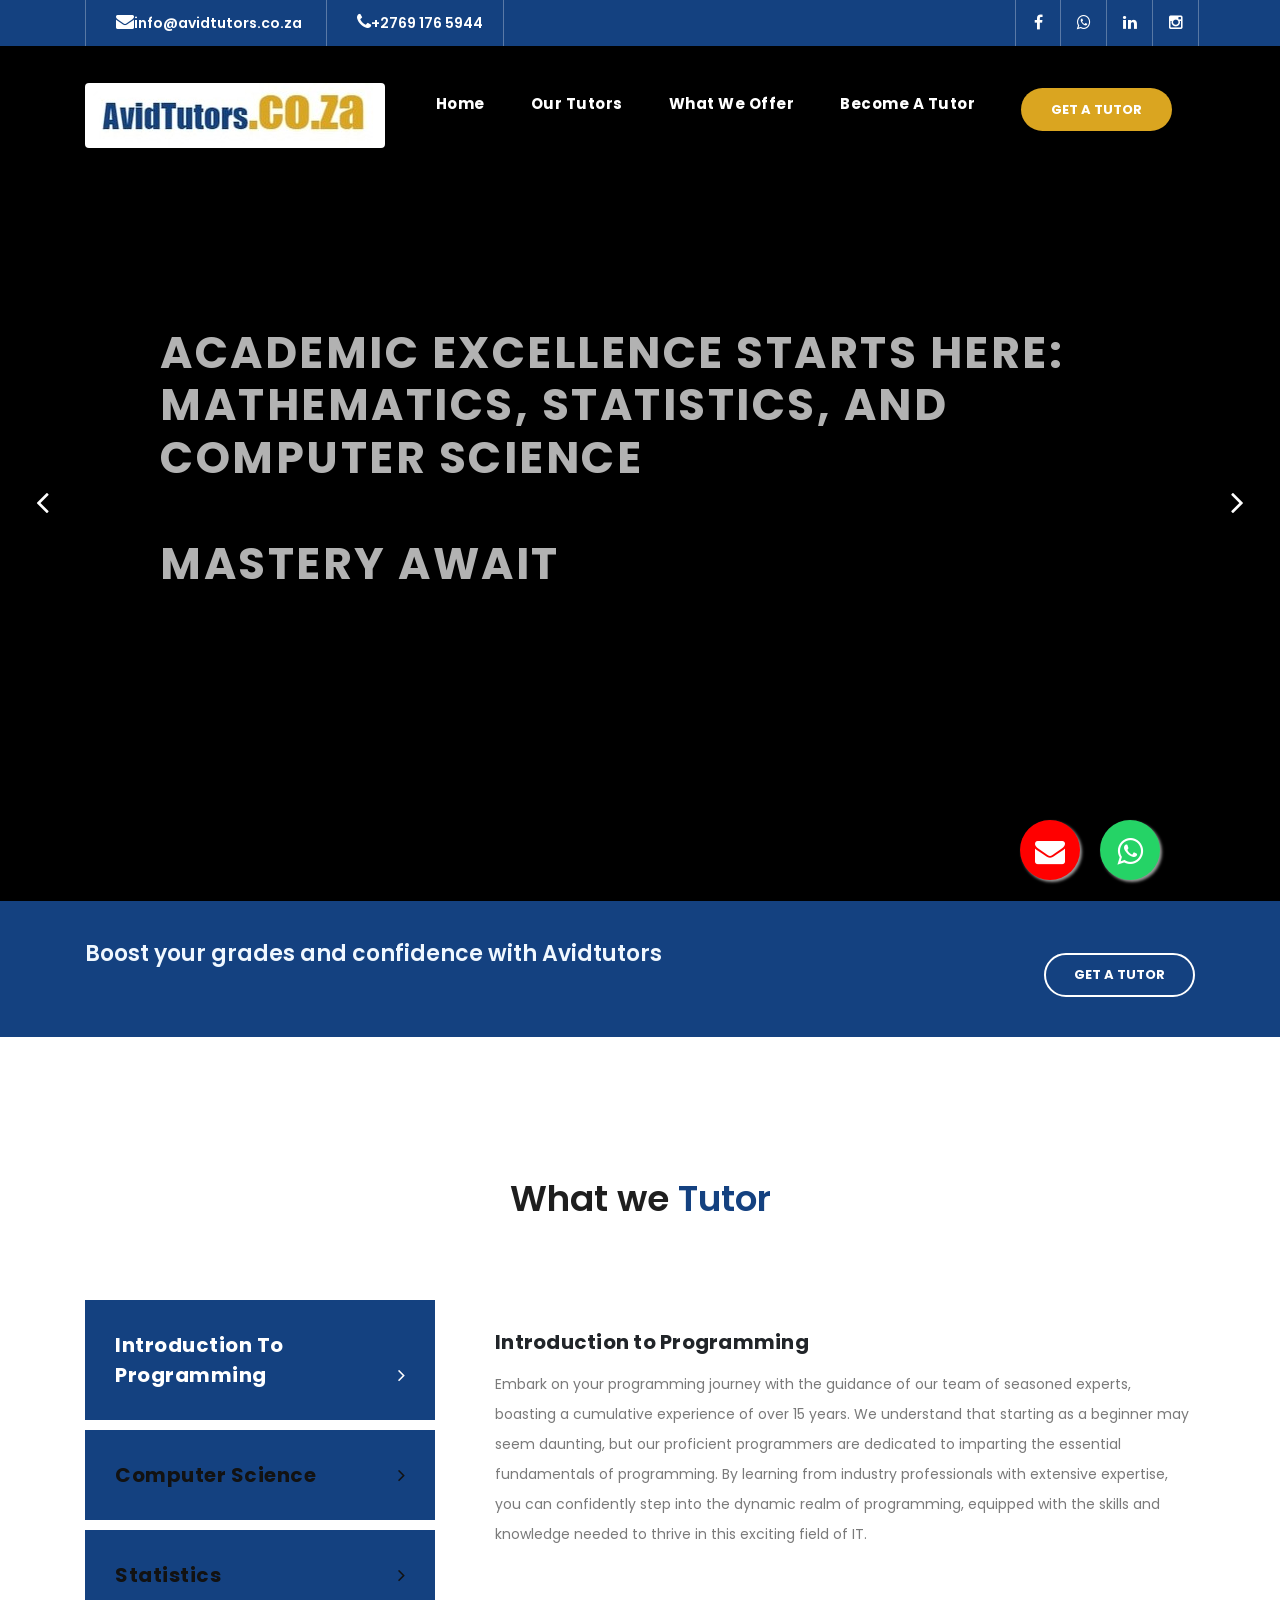
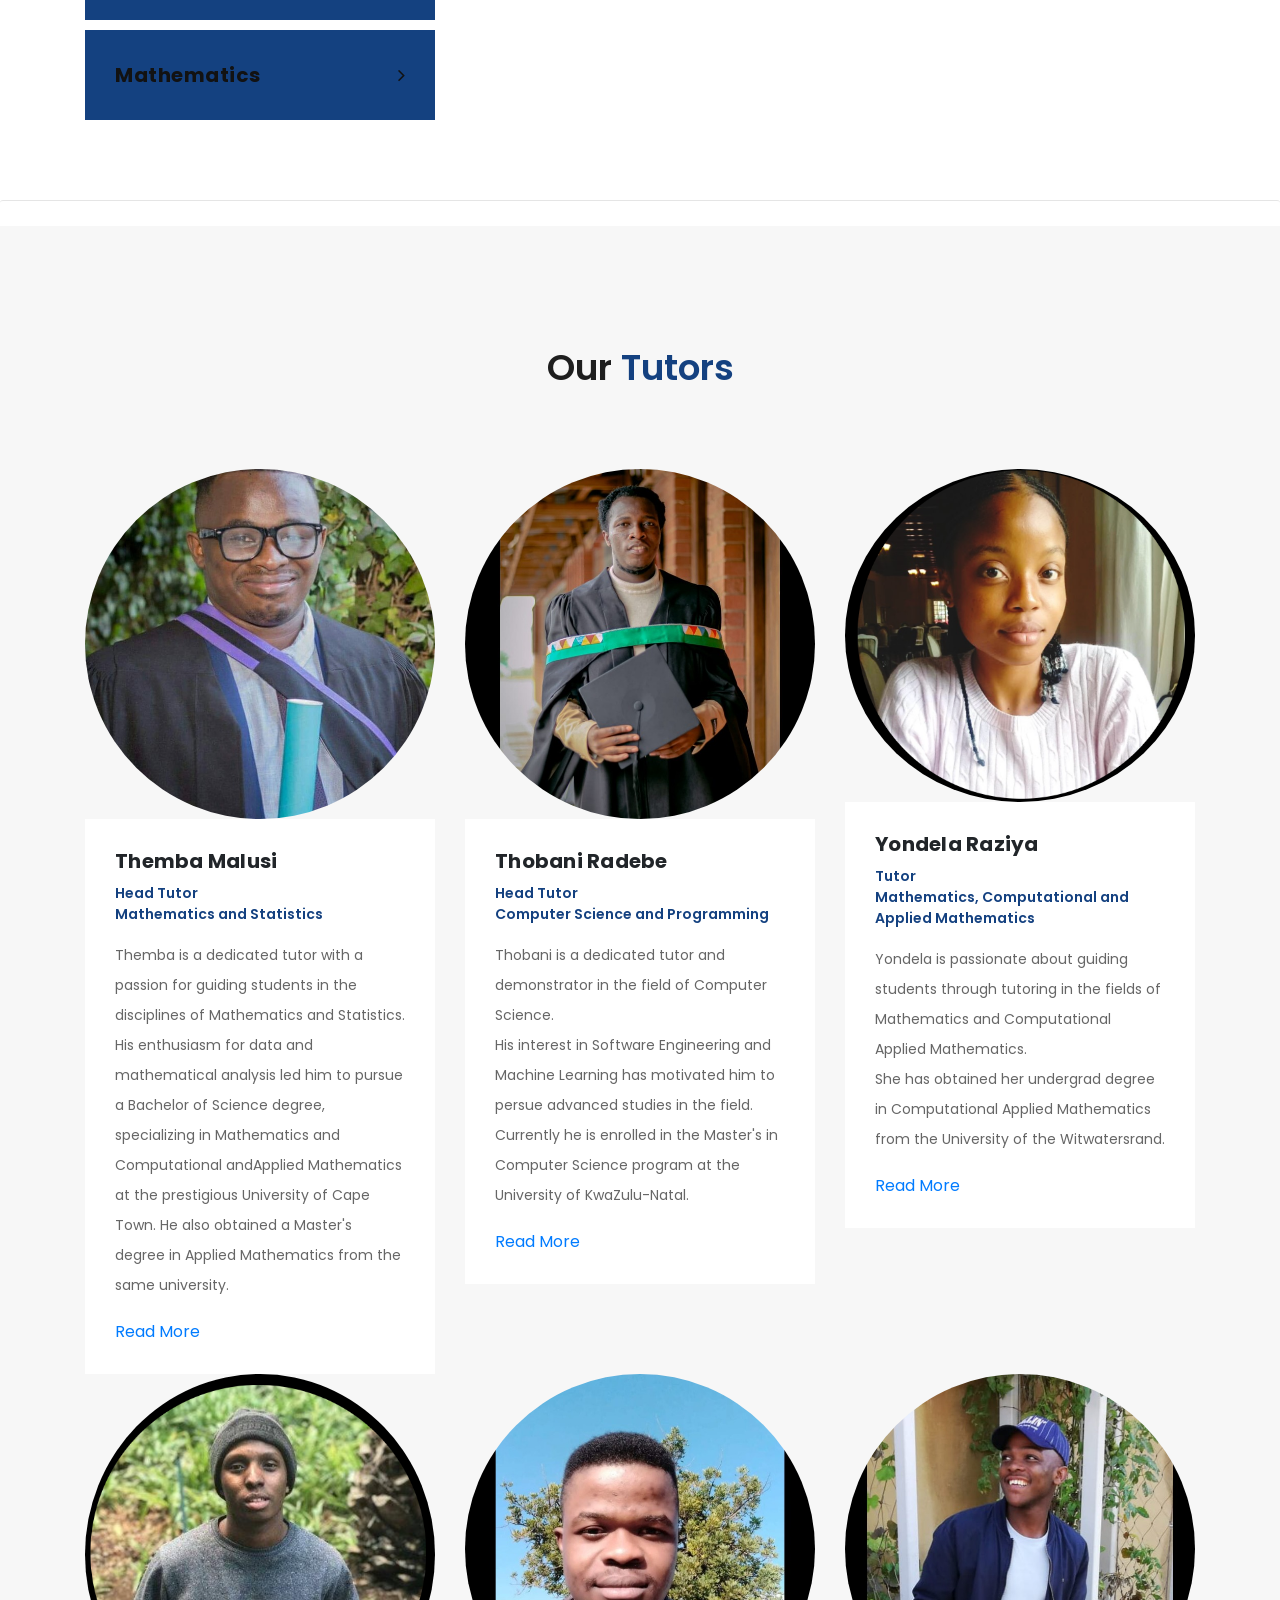
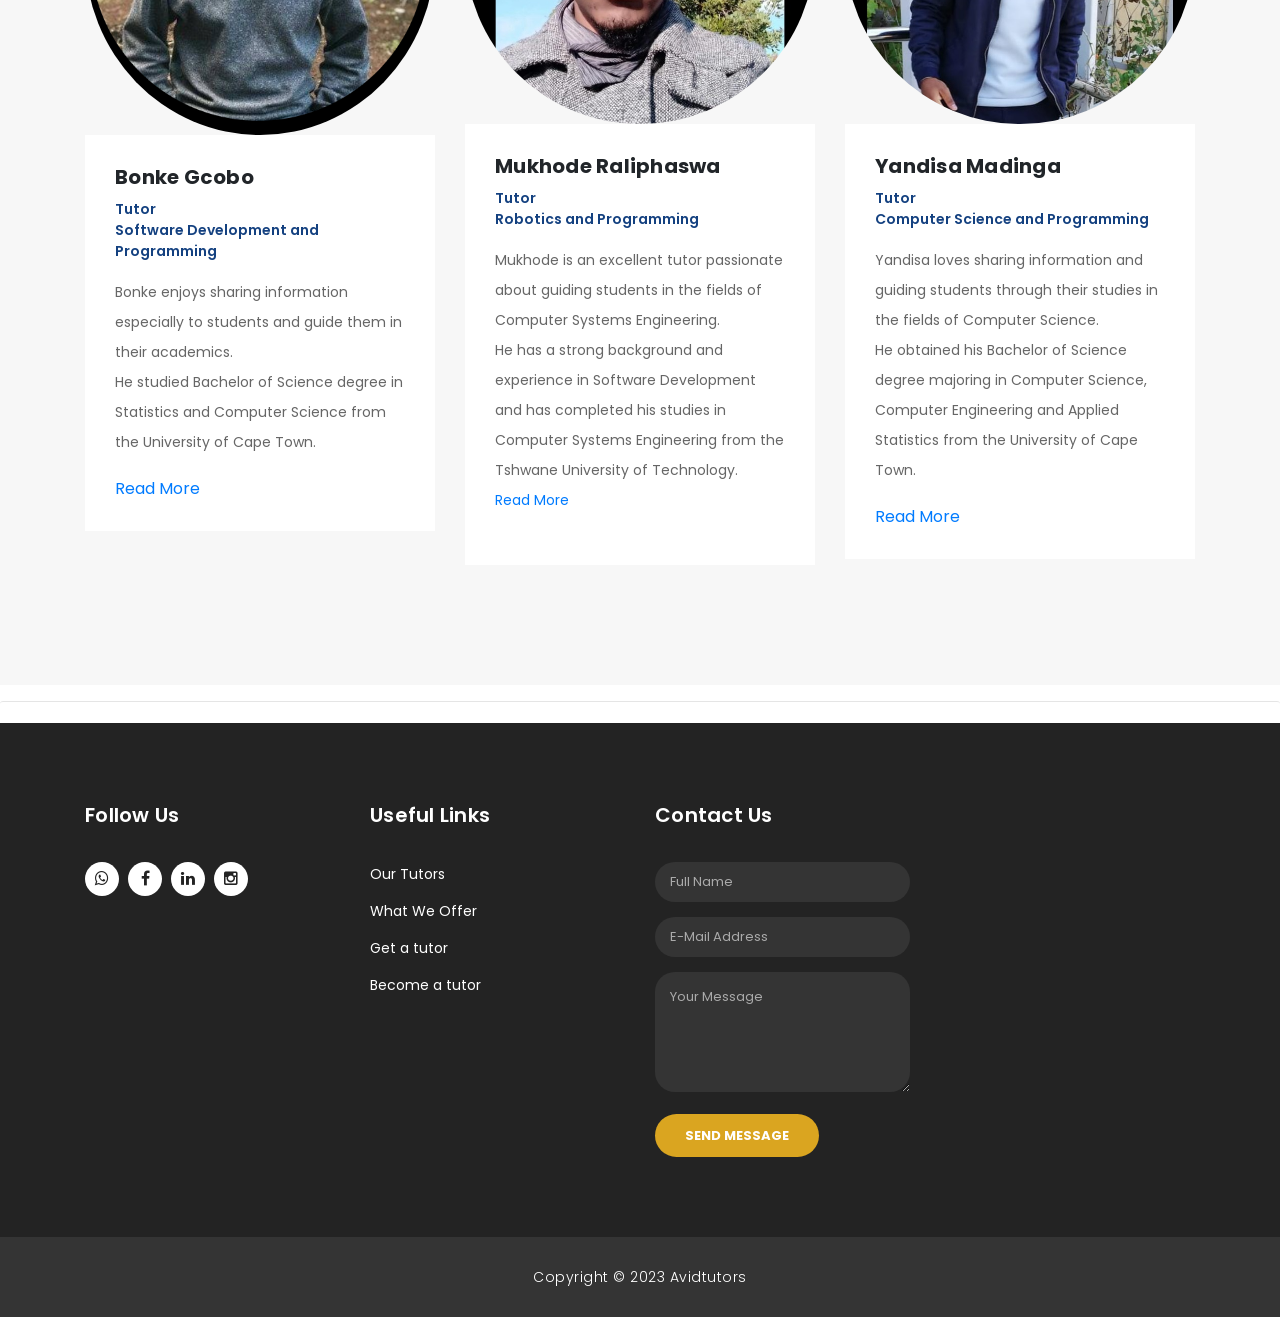
==== index.html @ f6f409f1 "Update index.html" ====
<!DOCTYPE html>
<html lang="en">
  <head>
    <meta charset="utf-8" />
    <meta
      name="viewport"
      content="width=device-width, initial-scale=1, shrink-to-fit=no"
    />
    <meta name="description" content="" />
    <meta name="author" content="TemplateMo" />
    <link
      href="https://fonts.googleapis.com/css?family=Poppins:100,200,300,400,500,600,700,800,900&display=swap"
      rel="stylesheet"
    />

    <title>Avidtutors</title>

    <!-- Bootstrap core CSS -->
    <link href="vendor/bootstrap/css/bootstrap.min.css" rel="stylesheet" />

    <!-- Additional CSS Files -->
    <link rel="stylesheet" href="assets/css/fontawesome.css" />
    <link rel="stylesheet" href="assets/css/avidtutors.css" />
    <link rel="stylesheet" href="assets/css/owl.css" />
  </head>

  <body>
    <div class="sub-header">
      <div class="container">
        <div class="row">
          <div class="col-md-8 col-xs-12">
            <ul class="left-info">
              <li>
                <a href="mailto:info@avidtutors.co.za"
                  ><i class="fa fa-envelope"></i>info@avidtutors.co.za</a
                >
              </li>
              <li>
                <a href="#"><i class="fa fa-phone"></i>+2769 176 5944</a>
              </li>
            </ul>
          </div>
          <div class="col-md-4">
            <ul class="right-icons">
              <li>
                <a href="https://www.facebook.com/profile.php?id=61551378040948"><i class="fa fa-facebook"></i></a>
              </li>
              <li>
                <a href="https://wa.me/+27691765944"><i class="fa fa-whatsapp"></i></a>
              </li>
              <li>
                <a href="https://www.linkedin.com/company/avidtutors/"><i class="fa fa-linkedin"></i></a>
              </li>
              <li>
                <a href="https://www.instagram.com/avid_tutors/"
                  ><i class="fa fa-instagram"></i
                ></a>
              </li>
            </ul>
          </div>
        </div>
      </div>
    </div>

    <header>
      <nav class="navbar navbar-expand-lg">
        <div class="container">
          <a class="navbar-brand" href="#top">
            <img src="assets/images/logo.jpg" alt="" class="rounded">
          </a>
          <button
            class="navbar-toggler"
            type="button"
            data-toggle="collapse"
            data-target="#navbarResponsive"
            aria-controls="navbarResponsive"
            aria-expanded="false"
            aria-label="Toggle navigation"
          >
            <span class="navbar-toggler-icon"></span>
          </button>
          <div class="collapse navbar-collapse" id="navbarResponsive">
            <ul class="navbar-nav ml-auto">
              <li class="nav-item active">
                <a class="nav-link" href="#top"
                  >Home
                  <span class="sr-only">(current)</span>
                </a>
              </li>
              <li class="nav-item">
                <a class="nav-link" href="#team">Our Tutors</a>
              </li>
              <li class="nav-item">
                <a class="nav-link" href="#our-services">What we offer</a>
              </li>
              <li class="nav-item">
                <a class="nav-link" href="https://forms.gle/rU1jAkGwCyZRBjxH9">Become a Tutor</a>
              </li>
              <li class="nav-item" style="padding: 0.5rem;">
                <a class="filled-button" href="https://forms.gle/PSLoHmhExTnzuSKS8">Get a Tutor</a>
              </li>
            </ul>
          </div>
        </div>
      </nav>
    </header>

    <div class="main-banner header-text" id="top">
      <div class="Modern-Slider">
        <!-- Item -->
        <div class="item item-1">
          <div class="img-fill">
            <div class="text-content">
              <h4 style="color: white">
                Academic Excellence Starts Here:<br>Mathematics, Statistics, and Computer Science<br><br>Mastery Await
              </h4>
            </div>
          </div>
        </div>
        <!-- // Item -->
        <!-- Item -->
        <div class="item item-2">
          <div class="img-fill">
            <div class="text-content">
              <h4 style="color: white">
                Your Path to Programming Excellence Begins with Us
              </h4>
            </div>
          </div>
        </div>
        <!-- // Item -->
        <!-- Item -->
        <div class="item item-3">
          <div class="img-fill">
            <div class="text-content">
              <h4 style="color: white">
                Mastering Statistical and Mathematical Concepts
              </h4>
            </div>
          </div>
        </div>
        <!-- // Item -->
      </div>
    </div>
    
    <div class="request-form">
      <div class="container">
        <div class="row">
          <div class="col-md-8">
            <h4>Boost your grades and confidence with Avidtutors</h4>
          </div>
          <div class="col-md-4">
            <a href="https://forms.gle/PSLoHmhExTnzuSKS8" class="border-button">Get a tutor</a>
          </div>
        </div>
      </div>
    </div>
    
   

    <div  class="single-services" id="our-services">
      <div class="container">
        <div class="section-heading">
          <h2>What we <em>Tutor</em></h2>
        </div>
        <div class="row" id="tabs">
          <div class="col-md-4">
            <ul>
              <li><a href='#tabs-1'>Introduction to Programming <i class="fa fa-angle-right"></i></a></li>
              <li><a href='#tabs-2'>Computer Science<i class="fa fa-angle-right"></i></a></li>
              <li><a href='#tabs-3'>Statistics<i class="fa fa-angle-right"></i></a></li>
              <li><a href='#tabs-4'>Mathematics<i class="fa fa-angle-right"></i></a></li>
            </ul>
          </div>
          <div class="col-md-8">
            <section class='tabs-content'>
              <article id='tabs-1'>
                <h4>Introduction to Programming </h4>
                <p>Embark on your programming journey with the guidance of our team of seasoned experts, boasting a cumulative experience of over 15 years. We understand that starting as a beginner may seem daunting, but our proficient programmers are dedicated to imparting the essential fundamentals of programming. By learning from industry professionals with extensive expertise, you can confidently step into the dynamic realm of programming, equipped with the skills and knowledge needed to thrive in this exciting field of IT.</p><br><br>
              </article>
              <article id='tabs-2'>
                <h4>Computer Science</h4>
                <h>First Year </h>
                <p>Unlocking the world of code:
                  <br>
                  The first year of the course is designed to give you a solid foundation in the fundamentals of computer science and programming. You will also learn about the underlying principles of computer science, including computer architecture, operating systems, networks, databases, and algorithms depending on the institution.
                </p>
                <br>
                <h>Second Year</h>
                <p>Building on the basics:
                  <br>
                  In the second year, you will build on the foundations laid in the first year, and learn how to apply your knowledge to solve real-world problems. You will learn about the theory and practice of software engineering, and how to design and build large software systems. You will also learn about the theory of computation, and how to analyse the efficiency of algorithms.
                </p>
                <br>
                <h>Third Year<h>
                <p>
                  In the third year, you will learn about the theory and practice of artificial intelligence, and how to design and build intelligent systems. You will also learn about the theory and practice of computer security, and how to design and build secure systems. You will also have the opportunity to study a range of optional modules, including advanced topics in computer science, and topics from other disciplines.
                </p>
              </article>
              <article id='tabs-3'>
                <h4>Statistics</h4>
                <p>Our tutors are also exprienced in advanced statistics,<br>
                  At the core of our educational philosophy is the emphasis on learning rather than mere studying. We are dedicated to fostering a deep understanding of statistics, transcending the traditional approach of exam-focused memorization. Our mission is to guide individuals in comprehending the underlying principles of statistics, ensuring that they acquire not only the knowledge necessary for exams but also a profound grasp of the subject matter. 
                </p>
                <br>
              </article>
              <article id='tabs-4'>
                <h4>Mathematics</h4>
                <p>Our tutors are also exprienced in mathematics,<br>
                  Our goal is not only to help students achieve academic success but also to instill a deeper understanding and appreciation for mathematics. Through personalized attention and effective teaching methodologies, we empower students to overcome challenges, build confidence, and excel in their mathematical pursuits.
                </p>
                <br>
              </article>
            </section>
          </div>
        </div>
      </div>
    </div>
    <hr>
    <div class="team" id="team">
      <div class="section-heading">
        <h2>Our<em> Tutors</em></h2>
      </div>
      <div class="container">
        <div class="row">
              <div class="col-md-4">
                  <div class="team-item">
                      <img src="assets/images/Themba.jpeg" alt="" class="rounded-circle">
                      <div class="down-content">
                      <h4>Themba Malusi</h4>
                      <span>Head Tutor <br>Mathematics and Statistics</span>
                      <p>Themba is a dedicated tutor with a passion for guiding students in
                         the disciplines of Mathematics and Statistics. <br>His enthusiasm for data and mathematical analysis led him to pursue a Bachelor of Science degree, specializing 
                         in Mathematics and Computational andApplied Mathematics at the prestigious University of Cape Town. He also obtained a Master's degree in Applied Mathematics from the same university. 
                        <br>
                      </p>
                      <a href="https://www.linkedin.com/in/themba-malusi-93b9b9b5/">Read More</a>
                  </div>
              </div>
          </div>
          <div class="col-md-4">
            <div class="team-item">
              <img src="assets/images/Thobani.jpeg" alt="" class="rounded-circle">
              <div class="down-content">
                <h4>Thobani Radebe</h4>
                <span>Head Tutor<br>Computer Science and Programming</span>
                <p>Thobani is a dedicated tutor and demonstrator in the field of Computer Science.<br>His interest in Software Engineering and Machine Learning has motivated him to persue advanced studies in the field. Currently he is enrolled in the Master's in Computer Science program at the University of KwaZulu-Natal.</p>
                <a href="https://www.linkedin.com/in/thobani-mduduzi-radebe-1163b1127/">Read More</a>
              </div>
            </div>
          </div>
          <div class="col-md-4">
            <div class="team-item">
              <img src="assets/images/Yondela.PNG" alt="" class="rounded-circle">
              <div class="down-content">
                <h4>Yondela Raziya</h4>
                <span>Tutor<br>Mathematics, Computational and Applied Mathematics</span>
                <p>Yondela is passionate about guiding students through tutoring in the fields of Mathematics and Computational Applied Mathematics.<br>
                  She has obtained her undergrad degree in Computational Applied Mathematics from the University of the Witwatersrand.<br>
                </p>
                <a href="https://www.linkedin.com/in/yondela-raziya-b16869138/">Read More</a>
              </div>
            </div>
          </div>
          <div class="col-md-4">
            <div class="team-item">
              <img src="assets/images/Bonke.PNG" alt="" class="rounded-circle">
              <div class="down-content">
                <h4>Bonke Gcobo</h4>
                <span>Tutor<br>Software Development and Programming</span>
                <p>Bonke enjoys sharing information especially to students and guide them in their academics.<br>
                  He studied Bachelor of Science degree in Statistics and Computer Science from the University of Cape Town.<br>
                </p>
                <a href="https://www.linkedin.com/in/bonkegcobo/">Read More</a>
              </div>
            </div>
          </div>
          <div class="col-md-4">
            <div class="team-item">
              <img src="assets/images/Tshinox.jpeg" alt="" class="rounded-circle">
              <div class="down-content">
                <h4>Mukhode Raliphaswa</h4>
                <span>Tutor<br>Robotics and Programming</span>
                <p >Mukhode is an excellent tutor passionate about guiding students in the fields of Computer Systems Engineering.<br>
                  He has a strong background and experience in Software Development and has completed his studies in Computer Systems Engineering from the Tshwane University of Technology.<br>
                  <a href="https://www.linkedin.com/in/mukhode-raliphaswa/">Read More</a>
                </p>
              </div>
            </div>
          </div>
          <div class="col-md-4">
            <div class="team-item">
              <img src="assets/images/Yandisa.jpeg" alt="" class="rounded-circle">
              <div class="down-content">
                <h4>Yandisa Madinga</h4>
                <span>Tutor<br>Computer Science and Programming</span>
                <p>Yandisa loves sharing information and guiding students through their studies in the fields of Computer Science.<br>
                  He obtained his Bachelor of Science degree majoring in Computer Science, Computer Engineering and Applied Statistics from the University of Cape Town.<br>
                </p>
                <a href="https://www.linkedin.com/in/yandisa-madinga-975063171/">Read More</a>
              </div>
            </div>
          </div>
        </div>
      </div>
    </div>
    <hr>
    <a class="floating-button" href="#"><i class="fa fa-arrow-up my-float"></i></a>
    <a class="floating-whatsapp-button" href="https://wa.me/+27691765944"><i class="fa fa-whatsapp my-float"></i></a>
    <a class="floating-email-button" href="mailto:info@avidtutors.co.za"><i class="fa fa-envelope my-float"></i></a>

     <!-- Footer Starts Here -->
    <footer>
      <div class="container">
        <div class="row">
          <div class="col-md-3 footer-item">
            <h4>Follow Us</h4>
            <ul class="social-icons">
              <li><a href="https://wa.me/0691765944"><i class="fa fa-whatsapp"></i></a></li>
              <li><a rel="nofollow" href="https://www.facebook.com/profile.php?id=61551378040948" target="_blank"><i class="fa fa-facebook"></i></a></li>
              <li><a href="https://www.linkedin.com/company/avidtutors/"><i class="fa fa-linkedin"></i></a></li>
              <li><a href="https://www.instagram.com/avid_tutors/"><i class="fa fa-instagram"></i></a></li>
            </ul>
          </div>
          <div class="col-md-3 footer-item">
            <h4>Useful Links</h4>
            <ul class="menu-list">
              <li><a href="#team">Our Tutors</a></li>
              <li><a href="#our-services">What We Offer</a></li>
              <li><a href="https://forms.gle/PSLoHmhExTnzuSKS8">Get a tutor</a></li>
              <li><a href="https://forms.gle/rU1jAkGwCyZRBjxH9">Become a tutor</a></li>
              <!--<li><a href="#">Privacy Policy</a></li>-->
            </ul>
          </div>
          <div class="col-md-3 footer-item last-item">
            <h4>Contact Us</h4>
            <div class="contact-form">
              <form id="contact footer-contact" action="footer_mail.php" method="post">
                <div class="row">
                  <div class="col-lg-12 col-md-12 col-sm-12">
                    <fieldset>
                      <input name="name" type="text" class="form-control" id="name" placeholder="Full Name" required="">
                    </fieldset>
                  </div>
                  <div class="col-lg-12 col-md-12 col-sm-12">
                    <fieldset>
                      <input name="email" type="text" class="form-control" id="email" pattern="[^ @]*@[^ @]*" placeholder="E-Mail Address" required="">
                    </fieldset>
                  </div>
                  <div class="col-lg-12">
                    <fieldset>
                      <textarea name="message" rows="6" class="form-control" id="message" placeholder="Your Message" required=""></textarea>
                    </fieldset>
                  </div>
                  <div class="col-lg-12">
                    <fieldset>
                      <button type="submit" id="form-submit" class="filled-button">Send Message</button>
                    </fieldset>
                  </div>
                </div>
              </form>
            </div>
          </div>
        </div>
      </div>
    </footer>
    
    <div class="sub-footer">
      <div class="container">
        <div class="row">
          <div class="col-md-12">
            <p>Copyright &copy; 2023 Avidtutors
          </p>
          </div>
        </div>
      </div>
    </div>

    <!-- Bootstrap core JavaScript -->
    <script src="vendor/jquery/jquery.min.js"></script>
    <script src="vendor/bootstrap/js/bootstrap.bundle.min.js"></script>

    <!-- Additional Scripts -->
    <script src="assets/js/custom.js"></script>
    <script src="assets/js/owl.js"></script>
    <script src="assets/js/slick.js"></script>
    <script src="assets/js/accordions.js"></script>
    <script src="assets/js/floatingButton.js"></script>

    <script language="text/Javascript">
      cleared[0] = cleared[1] = cleared[2] = 0; //set a cleared flag for each field
      function clearField(t) {
        //declaring the array outside of the
        if (!cleared[t.id]) {
          // function makes it static and global
          cleared[t.id] = 1; // you could use true and false, but that's more typing
          t.value = ""; // with more chance of typos
          t.style.color = "#fff";
        }
      }
    </script>
  </body>
</html>
---- assets/css/avidtutors.css ----
body {
  font-family: 'Poppins', sans-serif;
  overflow-x: hidden;
  text-rendering: optimizeLegibility;
  -webkit-font-smoothing: antialiased;
  -moz-osx-font-smoothing: grayscale;
}
p {
	margin-bottom: 0px;
	font-size: 14px;
	color: #666666;
	line-height: 30px;
}
a {
	text-decoration: none!important;

}
ul {
	padding: 0;
	margin: 0;
	list-style: none;
}

h1,h2,h3,h4,h5,h6 {
	margin: 0px;
}

hr{
	border-radius: 5px;
	/*background: linear-gradient(to right, transparent, rgba(0, 0, 0, 0.2));*/
	height: 5px; /* Adjust the height as needed */
  	/*border: none; /* Remove the default border */
}
h3 em{
	color: #144180;
	font-style: normal;
}
p em{
	color: goldenrod;
	font-size: 50px;
	font-style: normal;
}

.p_class{
	font-size: xx-large;
	color: #144180;
	font-family:Impact, Haettenschweiler, 'Arial Narrow Bold', sans-serif;
}

a.filled-button {
	background-color: goldenrod;
	color: #fff;
	font-size: 13px;
	text-transform: uppercase;
	font-weight: 700;
	padding: 12px 30px;
	border-radius: 30px;
	display: inline-block;
	transition: all 0.3s;
}

a.filled-button:hover {
	background-color: #fff;
	color:#144180;
}

a.border-button {
	background-color: transparent;
	color: #fff;
	border: 2px solid #fff;
	font-size: 13px;
	text-transform: uppercase;
	font-weight: 700;
	padding: 10px 28px;
	border-radius: 30px;
	display: inline-block;
	transition: all 0.3s;
}

a.border-button:hover {
	background-color: #fff;
	color: aliceblue;
}

.section-heading {
	text-align: center;
	margin-bottom: 80px;
}

.section-heading h2 {
	font-size: 36px;
	font-weight: 600;
	color: #1e1e1e;
}
.welcome{
	margin-top: 80px;
}
.welcome-section{
	text-align: center;
}
.welcome-section:hover{
	background-color:#f7eb8b;
	color: #144180;
}
.welcome-section h4{
	font-size: 20px;
	font-weight: 300;
	letter-spacing: 0.25px;
	margin-bottom: 15px;
	margin-top: 30px;
}
.welcome-section em {
	font-style: normal;
	color:#144180;
}
.section-heading em {
	font-style: normal;
	color:#144180;
}

.about{
	text-align: center;
	margin-bottom: 80px;
	margin-top: 40px;
	background-color: #144180;
	color: aliceblue;
	border-radius: 10px;
	padding: 10px;
	transition: background-color 0.3s ease;
}

.about:hover{
	background-color:goldenrod;
	color: #144180;
	height: 200px;
	font-size: 100px;
	text-shadow: #144180;
}

.section-heading span {
	display: block;
	margin-top: 15px;
	text-transform: uppercase;
	font-size: 15px;
	color: #666;
	letter-spacing: 1px;
}

#preloader {
  overflow: hidden;
  background:#144180;
  left: 0;
  right: 0;
  top: 0;
  bottom: 0;
  position: fixed;
  z-index: 9999999;
  color: #fff;
}

#preloader .jumper {
  left: 0;
  top: 0;
  right: 0;
  bottom: 0;
  display: block;
  position: absolute;
  margin: auto;
  width: 50px;
  height: 50px;
}

#preloader .jumper > div {
  background-color: #fff;
  width: 10px;
  height: 10px;
  border-radius: 100%;
  -webkit-animation-fill-mode: both;
  animation-fill-mode: both;
  position: absolute;
  opacity: 0;
  width: 50px;
  height: 50px;
  -webkit-animation: jumper 1s 0s linear infinite;
  animation: jumper 1s 0s linear infinite;
}

#preloader .jumper > div:nth-child(2) {
  -webkit-animation-delay: 0.33333s;
  animation-delay: 0.33333s;
}

#preloader .jumper > div:nth-child(3) {
  -webkit-animation-delay: 0.66666s;
  animation-delay: 0.66666s;
}

@-webkit-keyframes jumper {
  0% {
    opacity: 0;
    -webkit-transform: scale(0);
    transform: scale(0);
  }
  5% {
    opacity: 1;
  }
  100% {
    -webkit-transform: scale(1);
    transform: scale(1);
    opacity: 0;
  }
}

@keyframes jumper {
  0% {
    opacity: 0;
    -webkit-transform: scale(0);
    transform: scale(0);
  }
  5% {
    opacity: 1;
  }
  100% {
    opacity: 0;
  }
}

/* Sub Header Style */

.sub-header {
	background-color: #144180;
	height: 46px;
	line-height: 46px;
}

.sub-header ul li {
	display: inline-block;
}

.sub-header ul.left-info li {
	border-left: 1px solid rgba(250,250,250,0.3);
	padding: 0px 20px;
}

.sub-header ul.left-info li:last-child {
	border-right: 1px solid rgba(250,250,250,0.3);
}

.sub-header ul.left-info li i {
	margin-left: 10px;
	font-size: 18px;
}

.sub-header ul.left-info li a {
	color: #fff;
	font-size: 14px;
	font-weight: 600;
}

.sub-header ul.right-icons {
	float: right;
}

.sub-header ul.right-icons li {
	margin-right: -4px;
	width: 46px;
	display: inline-block;
	text-align: center;
	border-right: 1px solid rgba(250,250,250,0.3);
}

.sub-header ul.right-icons li:first-child {
	border-left: 1px solid rgba(250,250,250,0.3);
}

.sub-header ul.right-icons li a {
	color: #fff;
	transition: all 0.3s;
}

.sub-header ul.right-icons li a:hover {
	opacity: 0.75;
}



/* Header Style */
header {
	position: absolute;
	z-index: 99999;
	width: 100%;
	background-color: transparent!important;
	height: 80px;
	-webkit-transition: all 0.3s ease-in-out 0s;
    -moz-transition: all 0.3s ease-in-out 0s;
    -o-transition: all 0.3s ease-in-out 0s;
    transition: all 0.3s ease-in-out 0s;
}
header .navbar {
	padding: 20px 0px;
}
.background-header .navbar {
	padding: 10px 0px;
}
.background-header {
	top: 0;
	position: fixed;
	background-color: #fff!important;
	box-shadow: 0px 1px 10px rgba(0,0,0,0.1);
}
.background-header .navbar-brand h2 {
	color:#144180!important;
}
.background-header .navbar-nav a.nav-link {
	color: #1e1e1e!important;
}
.background-header .navbar-nav .nav-link:hover,
.background-header .navbar-nav .nav-link.show,
.background-header .navbar-nav .show>.nav-link {
	color:#144180!important;
}
.navbar .navbar-brand {
	float: 	left;
	margin-top: 12px;
	outline: none;
}
.navbar .navbar-brand h2 {
	color: #fff;
	text-transform: uppercase;
	font-size: 24px;
	font-weight: 700;
	-webkit-transition: all .3s ease 0s;
    -moz-transition: all .3s ease 0s;
    -o-transition: all .3s ease 0s;
    transition: all .3s ease 0s;
}
.navbar .navbar-brand h2 em {
	font-style: normal;
	font-size: 16px;
}
#navbarResponsive {
	z-index: 999;
}
.navbar-collapse {
	text-align: center;
}
.navbar .navbar-nav .nav-item {
	margin: 0px 15px;
}
.navbar .navbar-nav a.nav-link {
	text-transform: capitalize;
	font-size: 15px;
	font-weight: 300;
	letter-spacing: 0.5px;
	color: #fff;
	transition: all 0.5s;
	margin-top: 5px;
	font-weight: bold;
}
.navbar .navbar-nav .nav-link:hover,
.navbar .navbar-nav .nav-link.show,
.navbar .navbar-nav .show>.nav-link {
	color:#144180;
	border-bottom: 3px solid #144180;
}
.navbar .navbar-toggler-icon {
	background-image: none;
}
.navbar .navbar-toggler {
	border-color: #fff;
	background-color: #fff;	
	height: 36px;
	outline: none;
	border-radius: 0px;
	position: absolute;
	right: 30px;
	top: 20px;
}
.navbar .navbar-toggler-icon:after {
	content: '\f0c9';
	color: #144180;
	font-size: 18px;
	line-height: 26px;
	font-family: 'FontAwesome';
}

.floating-button{
    position: fixed;
    bottom: 20px; /* Adjust the distance from the bottom as needed */
    right: 40px; /* Adjust the distance from the right as needed */
	width:60px;
	height:60px;
    background-color: #144180;
    color: #ffffff;
    border: none;
    padding: 10px 20px;
    border-radius: 50px;
	text-align:center;
	box-shadow: 2px 2px 3px #999;
    cursor: pointer;
    font-size:20px;
    z-index: 100;
}

.floating-whatsapp-button{
	position:fixed;
	width:60px;
	height:60px;
	bottom:20px;
	right:120px;
	background-color:#25d366;
	color:#FFF;
	border-radius:50px;
	text-align:center;
  	font-size:30px;
	box-shadow: 2px 2px 3px #999;
  	z-index:100;
}

.floating-email-button{
	position:fixed;
	width:60px;
	height:60px;
	bottom:20px;
	right:200px;
	background-color:red;
	color:#FFF;
	border-radius:50px;
	text-align:center;
  	font-size:30px;
	box-shadow: 2px 2px 3px #999;
  	z-index:100;
}

.my-float{
	margin-top:16px;
}
/* Banner Style */

.img-fill{
  width: 100%;
  display: block;
  overflow: hidden;
  position: relative;
  text-align: center
}

.img-fill img {
  min-height: 100%;
  min-width: 100%;
  position: relative;
  display: inline-block;
  max-width: none;
}

*,
*:before,
*:after {
  -webkit-box-sizing: border-box;
  box-sizing: border-box;
  -webkit-font-smoothing: antialiased;
  -moz-osx-font-smoothing: grayscale;
}

.Grid1k {
  padding: 0 15px;
  max-width: 1200px;
  margin: auto;
}

.blocks-box,
.slick-slider {
  margin: 0;
  padding: 0!important;
}

.slick-slide {
  float: left;
  padding: 0;
}

.Modern-Slider .item .img-fill {
	background-size: cover;
	background-position: center center;
	background-repeat: no-repeat;
	height:95vh;
}

.Modern-Slider .item-1 .img-fill {
	background-image: url(../images/Tutoring.jpeg);
	filter: brightness(70%);
}

.Modern-Slider .item-2 .img-fill {
	background-image: url(../images/tutoring.avif);
	filter: brightness(70%);
}

.Modern-Slider .item-3 .img-fill {
	background-image: url(../images/teaching-Programming.jpg);
	filter: brightness(70%);
}

.Modern-Slider .NextArrow{
  position:absolute;
  top:50%;
  right:30px;
  border:0 none;
  background-color: transparent;
  text-align:center;
  font-size: 36px;
  font-family: 'FontAwesome';
  color:#FFF;
  z-index:5;
  outline: none;
  cursor: pointer;
}

.Modern-Slider .NextArrow:before{
  content:'\f105';
}

.Modern-Slider .PrevArrow {
  position:absolute;
  top:50%;
  left:30px;
  border:0 none;
  background-color: transparent;
  text-align:center;
  font-size: 36px;
  font-family: 'FontAwesome';
  color:#FFF;
  z-index:5;
  outline: none;
  cursor: pointer;
}

.Modern-Slider .PrevArrow:before{
  content:'\f104';
}

ul.slick-dots {
  display: none!important;
}

.Modern-Slider .text-content {
	text-align: left;
  	width: 75%;
  	position: absolute;
  	top: 50%;
  	left: 50%;
  	transform: translate(-50%, -50%);
}

.Modern-Slider .item h6 {
  margin-bottom: 15px;
  font-size: 22px;
  text-transform: uppercase;
  font-weight: 700;
  letter-spacing: 1px;
  color:#144180;
  animation:fadeOutRight 1s both;
}

.Modern-Slider .item h4 {
  margin-bottom: 30px;
  text-transform: uppercase;
  font-size: 44px;
  font-weight: 700;
  letter-spacing: 2.5px;
  color:#FFF;
  overflow:hidden;
  animation:fadeOutLeft 1s both;
}

.Modern-Slider .item p {
	max-width: 570px;
	color: #fff;
	font-size: 15px;
	font-weight: 400;
	line-height: 30px;
	margin-bottom: 40px;
}

.Modern-Slider .item a {
  margin: 0 5px;
}

.Modern-Slider .item.slick-active h6{
  animation:fadeInDown 1s both 1s;
}

.Modern-Slider .item.slick-active h4{
  animation:fadeInLeft 1s both 1.5s;
}

.Modern-Slider .item.slick-active{
  animation:Slick-FastSwipeIn 1s both;
}

.Modern-Slider .buttons {
  position: relative;
}

.Modern-Slider {background:#000;}


/* ==== Slick Slider Css Ruls === */
.slick-slider{position:relative;display:block;-webkit-user-select:none;-moz-user-select:none;-ms-user-select:none;user-select:none;-webkit-touch-callout:none;-khtml-user-select:none;-ms-touch-action:pan-y;touch-action:pan-y;-webkit-tap-highlight-color:transparent}
.slick-list{position:relative;display:block;overflow:hidden;margin:0;padding:0}
.slick-list:focus{outline:none}.slick-list.dragging{cursor:hand}
.slick-slider .slick-track,.slick-slider .slick-list{-webkit-transform:translate3d(0,0,0);-ms-transform:translate3d(0,0,0);transform:translate3d(0,0,0)}
.slick-track{position:relative;top:0;left:0;display:block}
.slick-track:before,.slick-track:after{display:table;content:''}.slick-track:after{clear:both}
.slick-loading .slick-track{visibility:hidden}
.slick-slide{display:none;float:left /* If RTL Make This Right */ ;height:100%;min-height:1px}
.slick-slide.dragging img{pointer-events:none}
.slick-initialized .slick-slide{display:block}
.slick-loading .slick-slide{visibility:hidden}
.slick-vertical .slick-slide{display:block;height:auto;border:1px solid transparent}




/* Request Form */

.request-form {
	background-color: #144180;
	padding: 40px 0px;
	color: aliceblue;
}

.request-form h4 {
	font-size: 22px;
	font-weight: 600;
}

.request-form span {
	font-size: 15px;
	font-weight: 400;
	display: inline-block;
	margin-top: 10px;
}

.request-form a.border-button {
	margin-top: 12px;
	float: right;
	
}

.request-form a.border-button:hover {
	background-color: #fff;
	color: #144180;
}




/* Services */

.services {
	margin-top: 140px;
}

.service-item img {
	width: 100%;
	overflow: hidden;
}

.service-item .down-content {
	background-color: #f7f7f7;
	padding: 30px;
}

.service-item .down-content h4 {
	font-size: 20px;
	font-weight: 700;
	letter-spacing: 0.25px;
	margin-bottom: 15px;
}

.service-item .down-content p {
	margin-bottom: 20px;
}



/* Fun Facts 

.fun-facts {
	margin-top: 140px;
	background-image: url(../images/fun-facts-bg.jpg);
	background-position: center center;
	background-repeat: no-repeat;
	background-size: cover;
	background-attachment: fixed;
	padding: 140px 0px;
	color: #fff;
}

.fun-facts span {
	text-transform: uppercase;
	font-size: 15px;
	color: #fff;
	letter-spacing: 1px;
	margin-bottom: 10px;
	display: block;
}

.fun-facts h2 {
	font-size: 36px;
	font-weight: 600;
	margin-bottom: 35px;
}

.fun-facts em {
	font-style: normal;
	color: #a4c639;
}

.fun-facts p {
	color: #fff;
	margin-bottom: 40px;
}

.fun-facts .left-content {
	margin-right: 45px;
}

.count-area-content {
	text-align: center;
	background-color: rgba(250,250,250,0.1);
	padding: 25px 30px 35px 30px;
	margin: 15px 0px;
}

.count-digit {
    margin: 5px 0px;
    color: #144180;
    font-weight: 700;
    font-size: 36px;
}
.count-title {
    font-size: 20px;
    font-weight: 600;
    color: #fff;
    letter-spacing: 0.5px;
}


*/

/* More Info 

.more-info {
	margin-top: 140px;
}

.more-info .left-image img {
	width: 100%;
	overflow: hidden;
}

.more-info .more-info-content {
	background-color: #f7f7f7;
}

.about-info .more-info-content {
	background-color: transparent;
}

.about-info .right-content {
	padding: 0px!important;
	margin-right: 30px;
}

.more-info .right-content {
	padding: 45px 45px 45px 30px;
}

.more-info .right-content span {
	text-transform: uppercase;
	font-size: 15px;
	color: #666;
	letter-spacing: 1px;
	margin-bottom: 10px;
	display: block;
}

.more-info .right-content h2 {
	font-size: 36px;
	font-weight: 600;
	margin-bottom: 35px;
}

.more-info .right-content em {
	font-style: normal;
	color: #a4c639;
}

.more-info .right-content p {
	margin-bottom: 30px;
}
*/

/* Testimonials Style 

.about-testimonials {
	margin-top: 0px!important;
}

.testimonials {
	margin-top: 140px;
	background-color: #f7f7f7;
	padding: 140px 0px;
}
.testimonial-item .inner-content {
	text-align: center;
	background-color: #fff;	
	padding: 30px;
	border-radius: 5px;
}
.testimonial-item p {
	font-size: 14px;
	font-weight: 400;
}
.testimonial-item h4 {
	font-size: 19px;
	font-weight: 700;
	color: #1e1e1e;
	letter-spacing: 0.5px;
	margin-bottom: 0px;
}
.testimonial-item span {
	display: inline-block;
	margin-top: 8px;
	font-weight: 600;
	font-size: 14px;
	color: #a4c639;
}
.testimonial-item img {
	max-width: 60px;
	border-radius: 50%;
	margin: 25px auto 0px auto;
}
*/



/* Call Back Style */

.callback-services {
	border-top: 1px solid #eee;
	padding-top: 140px;
}

.contact-us {
	background-color:#144180;
	padding: 140px 0px;
}

.contact-us .contact-form {
	background-color: transparent!important;
	padding: 0!important;
}

.callback-form {
	margin-top: 40px;
	padding-bottom: 2.5rem;
}

.callback-form .contact-form {
	background-color: #144180;
	padding: 60px;
	border-radius: 5px;
	text-align: center;
}

.callback-form .contact-form input {
	border-radius: 20px;
	height: 40px;
	line-height: 40px;
	display: inline-block;
	padding: 0px 15px;
	color: #6a6a6a;
	font-size: 13px;
	text-transform: none;
	box-shadow: none;
	border: none;
	margin-bottom: 35px;
}

.callback-form .contact-form input:focus {
	outline: none;
	box-shadow: none;
	border: none;
}

.callback-form .contact-form textarea {
	border-radius: 20px;
	height: 120px;
	max-height: 200px;
	min-height: 120px;
	display: inline-block;
	padding: 15px;
	color: #6a6a6a;
	font-size: 13px;
	text-transform: none;
	box-shadow: none;
	border: none;
	margin-bottom: 35px;
}

.callback-form .contact-form textarea:focus {
	outline: none;
	box-shadow: none;
	border: none;
}

.callback-form .contact-form ::-webkit-input-placeholder { /* Edge */
  color: #aaa;
}
.callback-form .contact-form :-ms-input-placeholder { /* Internet Explorer 10-11 */
  color: #aaa;
}
.callback-form .contact-form ::placeholder {
  color: #aaa;
}

.callback-form .contact-form button.border-button {
	background-color: transparent;
	color: #fff;
	border: 2px solid #fff;
	font-size: 13px;
	text-transform: uppercase;
	font-weight: 700;
	padding: 10px 28px;
	border-radius: 30px;
	display: inline-block;
	transition: all 0.3s;
	outline: none;
	box-shadow: none;
	text-shadow: none;
	cursor: pointer;
}

.callback-form .contact-form button.border-button:hover {
	background-color: #fff;
	color: #144180;
}

.contact-us .contact-form button.filled-button {
	background-color: #144180;
	color: #fff;
	border: 2px solid #fff;
	font-size: 13px;
	text-transform: uppercase;
	font-weight: 700;
	padding: 12px 30px;
	border-radius: 30px;
	display: inline-block;
	transition: all 0.3s;
	outline: none;
	box-shadow: none;
	text-shadow: none;
	cursor: pointer;
}

.contact-us .contact-form button.filled-button:hover {
	background-color: #fff;
	color: #144180;
}

/*Thank you style*/
.thank-you{
	background-color: #144180;
	text-align: center;
	color: aliceblue;
}

.thank-you p{
	color: #fff5cc;
}
.thank-you h{
	font-weight: 700;
	font-size: 30px;
}
.thank-you h1{
	font-weight: 100;
	font-size: 20px;
}
/* Partners Style */
.contact-partners {
	margin-top: -8px!important;
}

.partners {
	margin-top: 140px;
	background-color: #f7f7f7;
	padding: 60px 0px;
}

.partners .owl-item {
	text-align: center;
	cursor: pointer;
}

.partners .partner-item img {
	max-width: 156px;
	margin: auto;
}



/* Footer Style */

footer {
	background-color: #232323;
	padding: 80px 0px;
	color: #fff;
}

footer h4 {
	color: #fff;
	font-size: 20px;
	font-weight: 600;
	letter-spacing: 0.25px;
	margin-bottom: 35px;
}
footer p {
	color: #fff;
}

footer ul.social-icons {
	margin-top: 25px;
}

footer ul.social-icons li {
	display: inline-block;
	margin-right: 5px;
}

footer ul.social-icons li:last-child {
	margin-right: 0px;
}

footer ul.social-icons li a {
	width: 34px;
	height: 34px;
	display: inline-block;
	line-height: 34px;
	text-align: center;
	background-color: #fff;
	color: #232323;
	border-radius: 50%;
	transition: all 0.3s;
}

footer ul.social-icons li a:hover {
	background-color: #144180;
}

footer ul.menu-list li {
	margin-bottom: 13px;
}

footer ul.menu-list li:last-child {
	margin-bottom: 0px;
}

footer ul.menu-list li a {
	font-size: 14px;
	color: #fff;
	transition: all 0.3s;
}

footer ul.menu-list li a:hover {
	color: #144180;
}

footer .contact-form input {
	border-radius: 20px;
	height: 40px;
	line-height: 40px;
	display: inline-block;
	padding: 0px 15px;
	color: #aaa!important;
	background-color: #343434;
	font-size: 13px;
	text-transform: none;
	box-shadow: none;
	border: none;
	margin-bottom: 15px;
}

footer .contact-form input:focus {
	outline: none;
	box-shadow: none;
	border: none;
	background-color: #343434;
}

footer .contact-form textarea {
	border-radius: 20px;
	height: 120px;
	max-height: 200px;
	min-height: 120px;
	display: inline-block;
	padding: 15px;
	color: #aaa!important;
	background-color: #343434;
	font-size: 13px;
	text-transform: none;
	box-shadow: none;
	border: none;
	margin-bottom: 15px;
}

footer .contact-form textarea:focus {
	outline: none;
	box-shadow: none;
	border: none;
	background-color: #343434;
}

footer .contact-form ::-webkit-input-placeholder { /* Edge */
  color: #aaa;
}
footer .contact-form :-ms-input-placeholder { /* Internet Explorer 10-11 */
  color: #aaa;
}
footer .contact-form ::placeholder {
  color: #aaa;
}

footer .contact-form button.filled-button {
	background-color: transparent;
	color: #fff;
	background-color: goldenrod;
	border: none;
	font-size: 13px;
	text-transform: uppercase;
	font-weight: 700;
	padding: 12px 30px;
	border-radius: 30px;
	display: inline-block;
	transition: all 0.3s;
	outline: none;
	box-shadow: none;
	text-shadow: none;
	cursor: pointer;
}

footer .contact-form button.filled-button:hover {
	background-color: #fff;
	color: #144180;
}



/* Sub-footer Style */

.sub-footer {
	background-color: #343434;
	text-align: center;
	padding: 25px 0px;
}

.sub-footer p {
	color: #fff;
	font-weight: 300;
	letter-spacing: 0.5px;
}

.sub-footer a {
	color: #fff;
}


.page-heading {
	text-align: center;
	background-image: url(../images/company.jpg);
	background-position: center center;
	background-repeat: no-repeat;
	background-size: cover;
	padding: 230px 0px 150px 0px;
	color: #fff;
}

.page-heading h1 {
	text-transform: capitalize;
	font-size: 36px;
	font-weight: 700;
	letter-spacing: 2px;
	margin-bottom: 18px;
}

.page-heading span {
	font-size: 15px;
	text-transform: uppercase;
	letter-spacing: 1px;
	color: #fff;
	display: block;
}


/* team */

.team {
	background-color: #f7f7f7;
	margin-top: 20px;
	margin-bottom: 10px;
	padding: 120px 0px;
}

.team-item img {
	width: 100%;
	overflow: hidden;
}

.team-item .down-content {
	background-color: #fff;
	padding: 30px;
}

.team-item .down-content h4 {
	font-size: 20px;
	font-weight: 700;
	letter-spacing: 0.25px;
	margin-bottom: 10px;
}

.team-item .down-content span {
	color: #144180;
	font-weight: 600;
	font-size: 14px;
	display: block;
	margin-bottom: 15px;
}

.team-item .down-content p {
	margin-bottom: 20px;
}


/* Single Service */

.single-services {
	margin-top: 140px;
	padding-bottom: 4rem;
}

#tabs ul {
  margin: 0;
  padding: 0;
}
#tabs ul li {
  margin-bottom: 10px;
  display: inline-block;
  width: 100%;
}
#tabs ul li:last-child {
  margin-bottom: 0px;
}
#tabs ul li a {
	text-transform: capitalize;
	width: 100%;
	padding: 30px 30px;
	display: inline-block;
	background-color: #144180;
  	font-size: 20px;
  	color: #121212;
  	letter-spacing: 0.5px;
  	font-weight: 700;
  	transition: all 0.3s;
}
#tabs ul li a i {
	float: right;
	margin-top: 5px;
}
#tabs ul .ui-tabs-active span {
  background: #faf5b2;
  border: #faf5b2;
  line-height: 90px;
  border-bottom: none;
}
#tabs ul .ui-tabs-active a {
  color: #fff;
}
#tabs ul .ui-tabs-active span {
  color: #1e1e1e;
}
.tabs-content {
  margin-left: 30px;
  text-align: left;
  display: inline-block;
  transition: all 0.3s;
}
.tabs-content img {
	max-width: 100%;
	overflow: hidden;
}
.tabs-content h4 {
	font-size: 20px;
	font-weight: 700;
	letter-spacing: 0.25px;
	margin-bottom: 15px;
	margin-top: 30px;
}
.tabs-content p {
  font-size: 14px;
  color: #7a7a7a;
  margin-bottom: 0px;
}



/* Contact Information */

.contact-information {
	margin-top: 140px;
}

.contact-information .contact-item {
	padding: 60px 30px;
	background-color: #f7f7f7;
	text-align: center;
}

.contact-information .contact-item i {
	color: #144180;
	font-size: 48px;
	margin-bottom: 40px;
}

.contact-information .contact-item h4 {
	font-size: 20px;
	font-weight: 700;
	letter-spacing: 0.25px;
	margin-bottom: 15px;
}

.contact-information .contact-item p {
	margin-bottom: 20px;
}

.contact-information .contact-item a {
	font-weight: 600;
	color: #144180;
	font-size: 15px;
}




/* Responsive Style */
@media (max-width: 768px) {
	.sub-header {
		display: none;
	}
	.Modern-Slider .item h6 {
	  margin-bottom: 15px;
	  font-size: 18px;
	}
	.Modern-Slider .item h4 {
	  margin-bottom: 25px;
	  font-size: 28px;
	  line-height: 36px;
	  letter-spacing: 1px;
	}
	.Modern-Slider .item p {
		max-width: 570px;
		line-height: 25px;
		margin-bottom: 30px;
	}
	.Modern-Slider .NextArrow{
	  right:5px;
	}
	.Modern-Slider .PrevArrow {
	  left:5px;
	}
	.request-form {
		text-align: center;
	}
	.request-form a.border-button {
		float: none;
		margin-top: 30px;
	}
	.services .service-item {
		margin-bottom: 30px;
	}
	.fun-facts .left-content {
		margin-right: 0px;
		margin-bottom: 30px;
	}
	.more-info .right-content  {
		padding: 30px;
	}
	footer {
		padding: 80px 0px 20px 0px;
	}
	footer .footer-item {
		border-bottom: 1px solid #343434;
		margin-bottom: 30px;
		padding-bottom: 30px;
	}
	footer .last-item {
		border-bottom: none;
	}
	.about-info .right-content {
		margin-right: 0px;
		margin-bottom: 30px;
	}
	.team .team-item {
		margin-bottom: 30px;
	}
	.tabs-content {
		margin-left: 0px;
		margin-top: 30px;
	}
	.contact-item {
		margin-bottom: 30px;
	}
}

@media (max-width: 992px) {
	.navbar .navbar-brand {
		position: absolute;
		left: 30px;
		top: 10px;
	}
	.navbar .navbar-brand {
		width: auto;
	}
	.navbar:after {
		display: none;
	}
	#navbarResponsive {
	    z-index: 99999;
	    position: absolute;
	    top: 80px;
	    left: 0;
	    width: 100%;
	    text-align: center;
	    background-color: #fff;
	    box-shadow: 0px 10px 10px rgba(0,0,0,0.1);
	}
	.navbar .navbar-nav .nav-item {
		border-bottom: 1px solid #eee;
	}
	.navbar .navbar-nav .nav-item:last-child {
		border-bottom: none;
	}
	.navbar .navbar-nav a.nav-link {
		padding: 15px 0px;
		color: #1e1e1e!important;
	}
	.navbar .navbar-nav .nav-link:hover,
	.navbar .navbar-nav .active>.nav-link,
	.navbar .navbar-nav .nav-link.current,
	.navbar .navbar-nav .nav-link.show,
	.navbar .navbar-nav .show>.nav-link {
		color: #144180!important;
		border-bottom: none!important;
	}
}
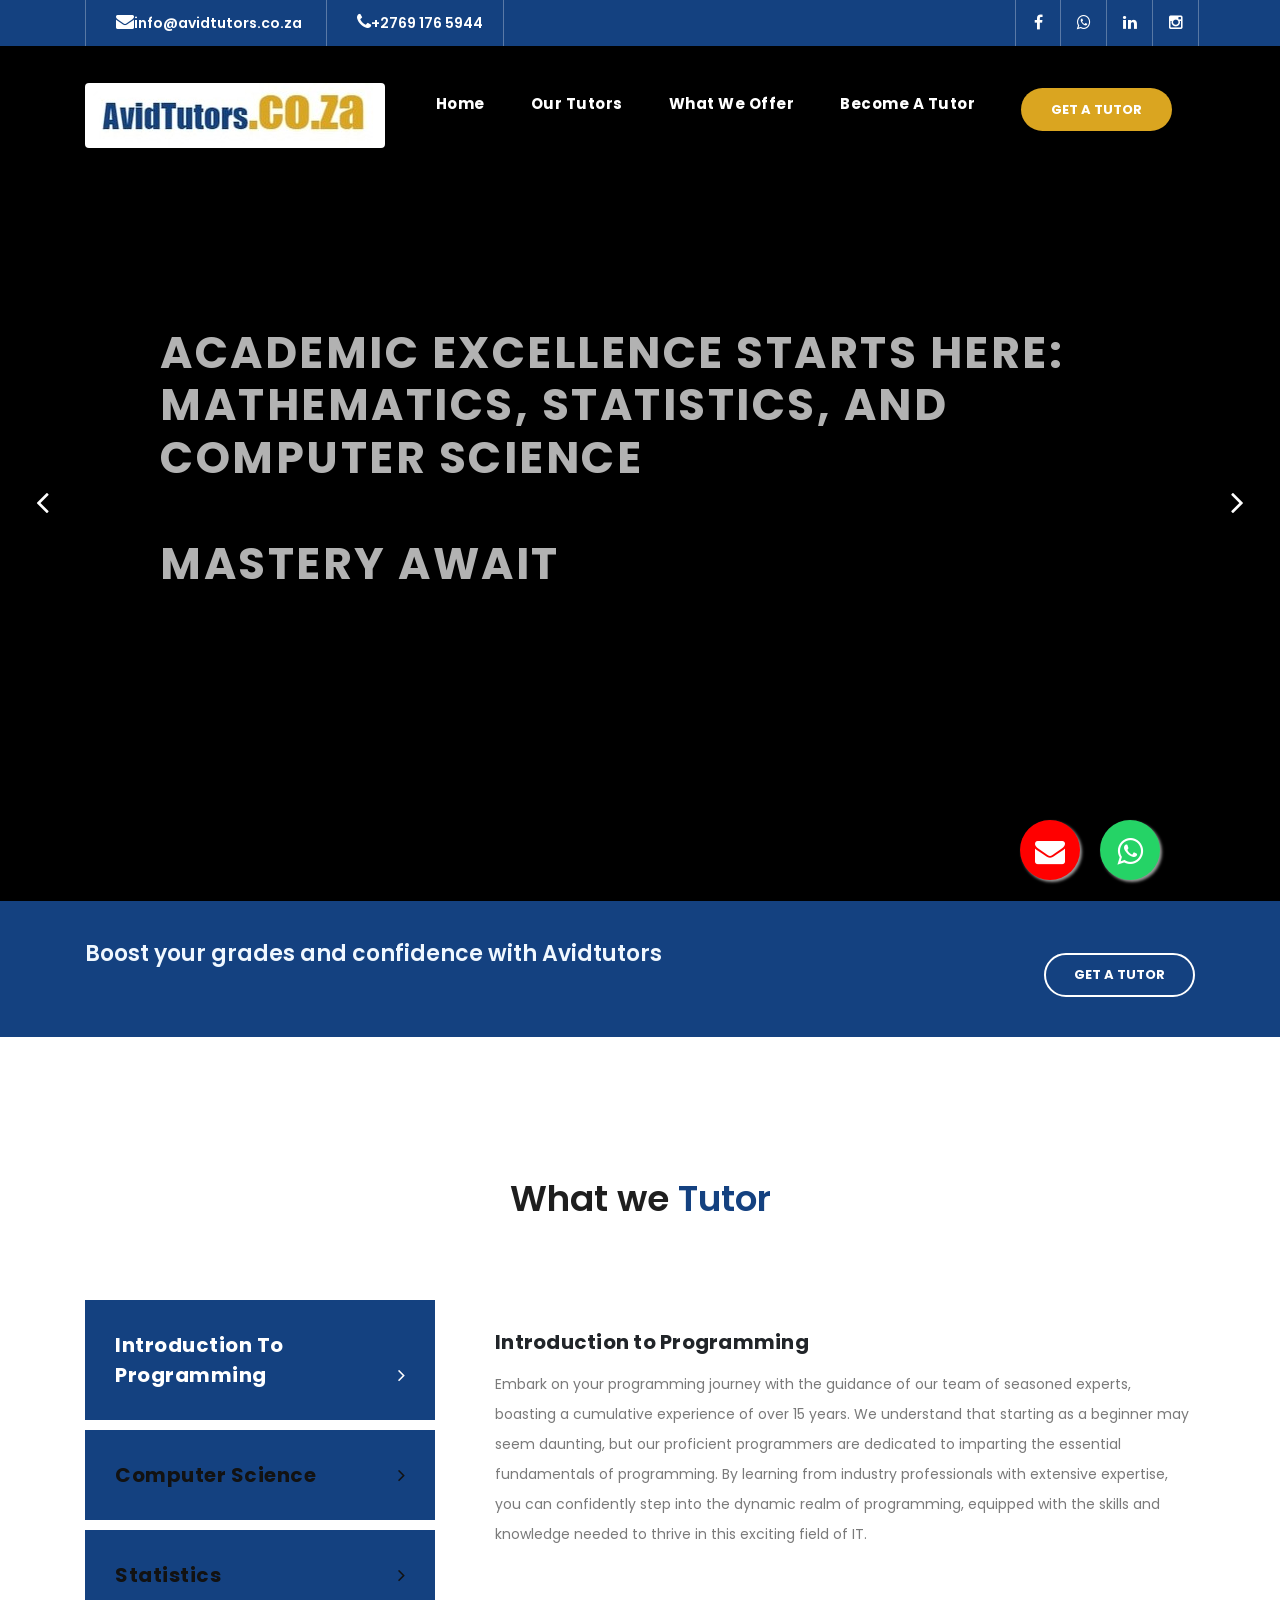
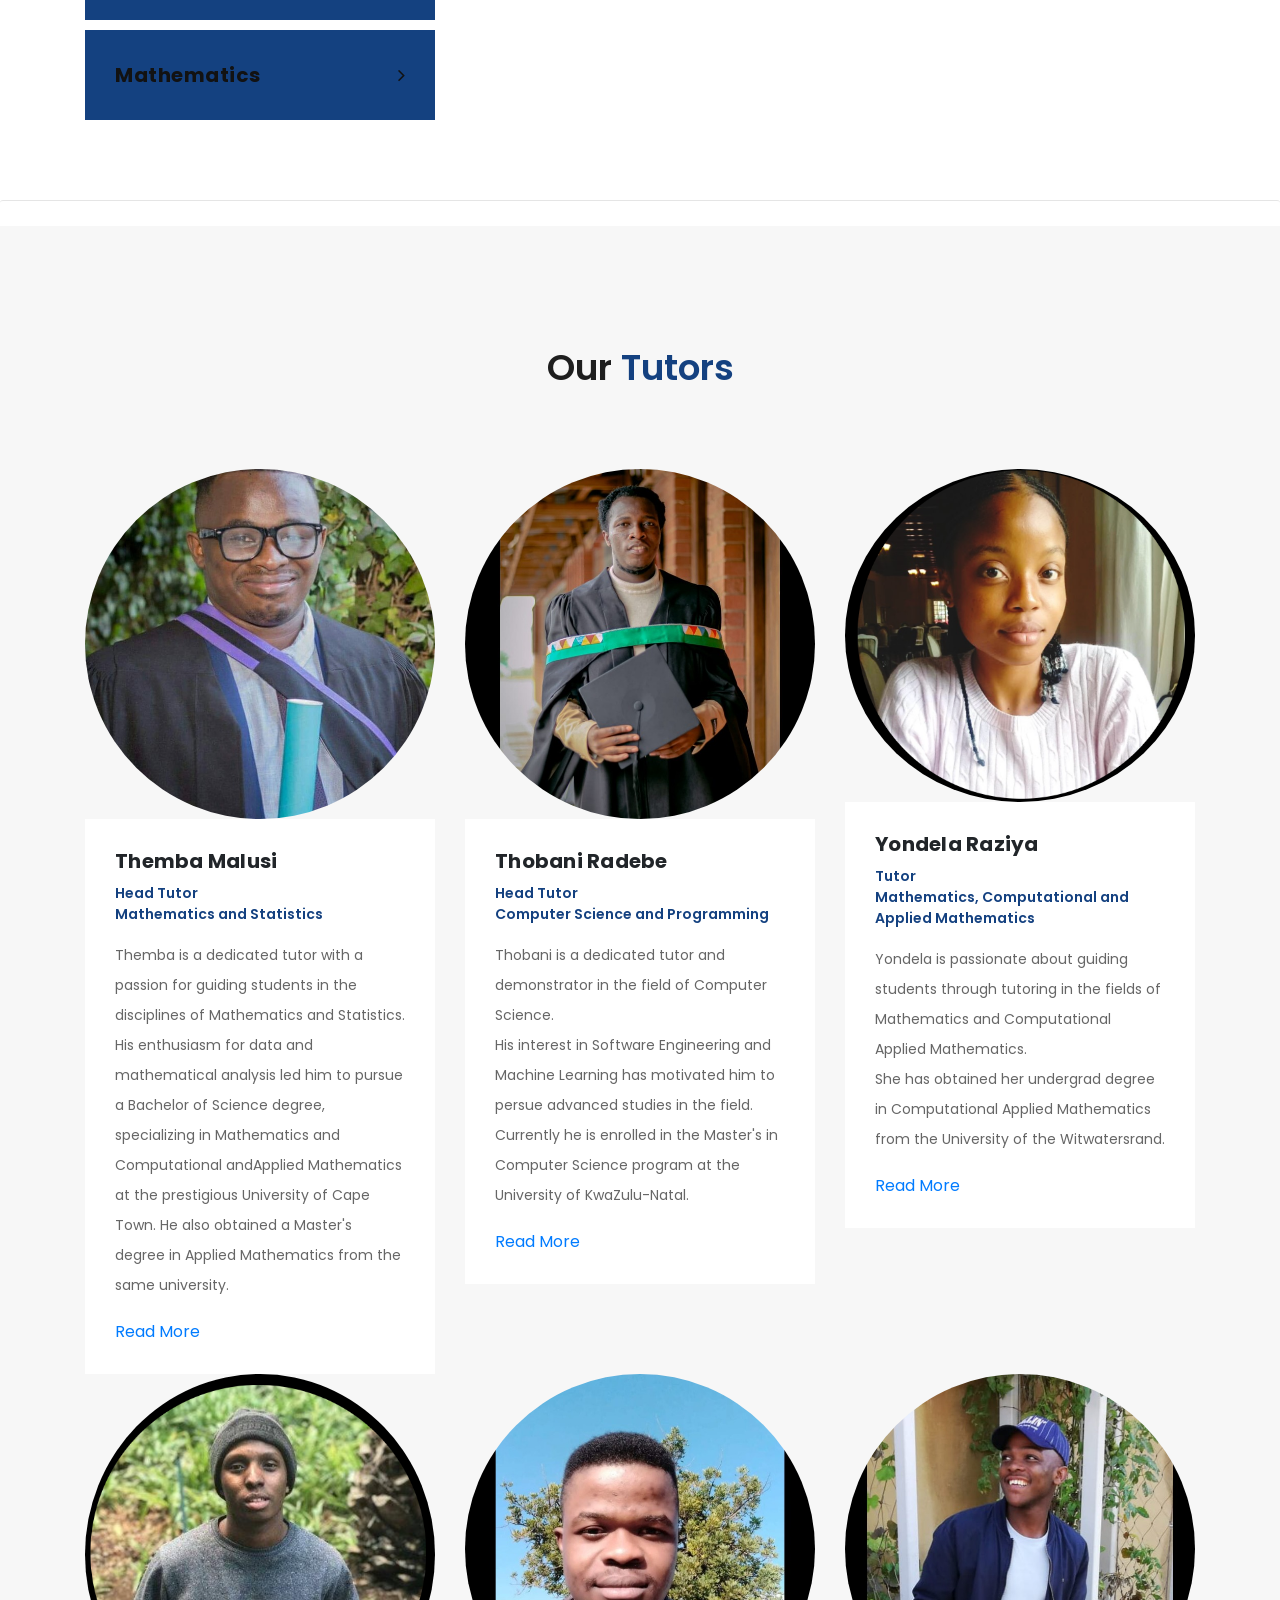
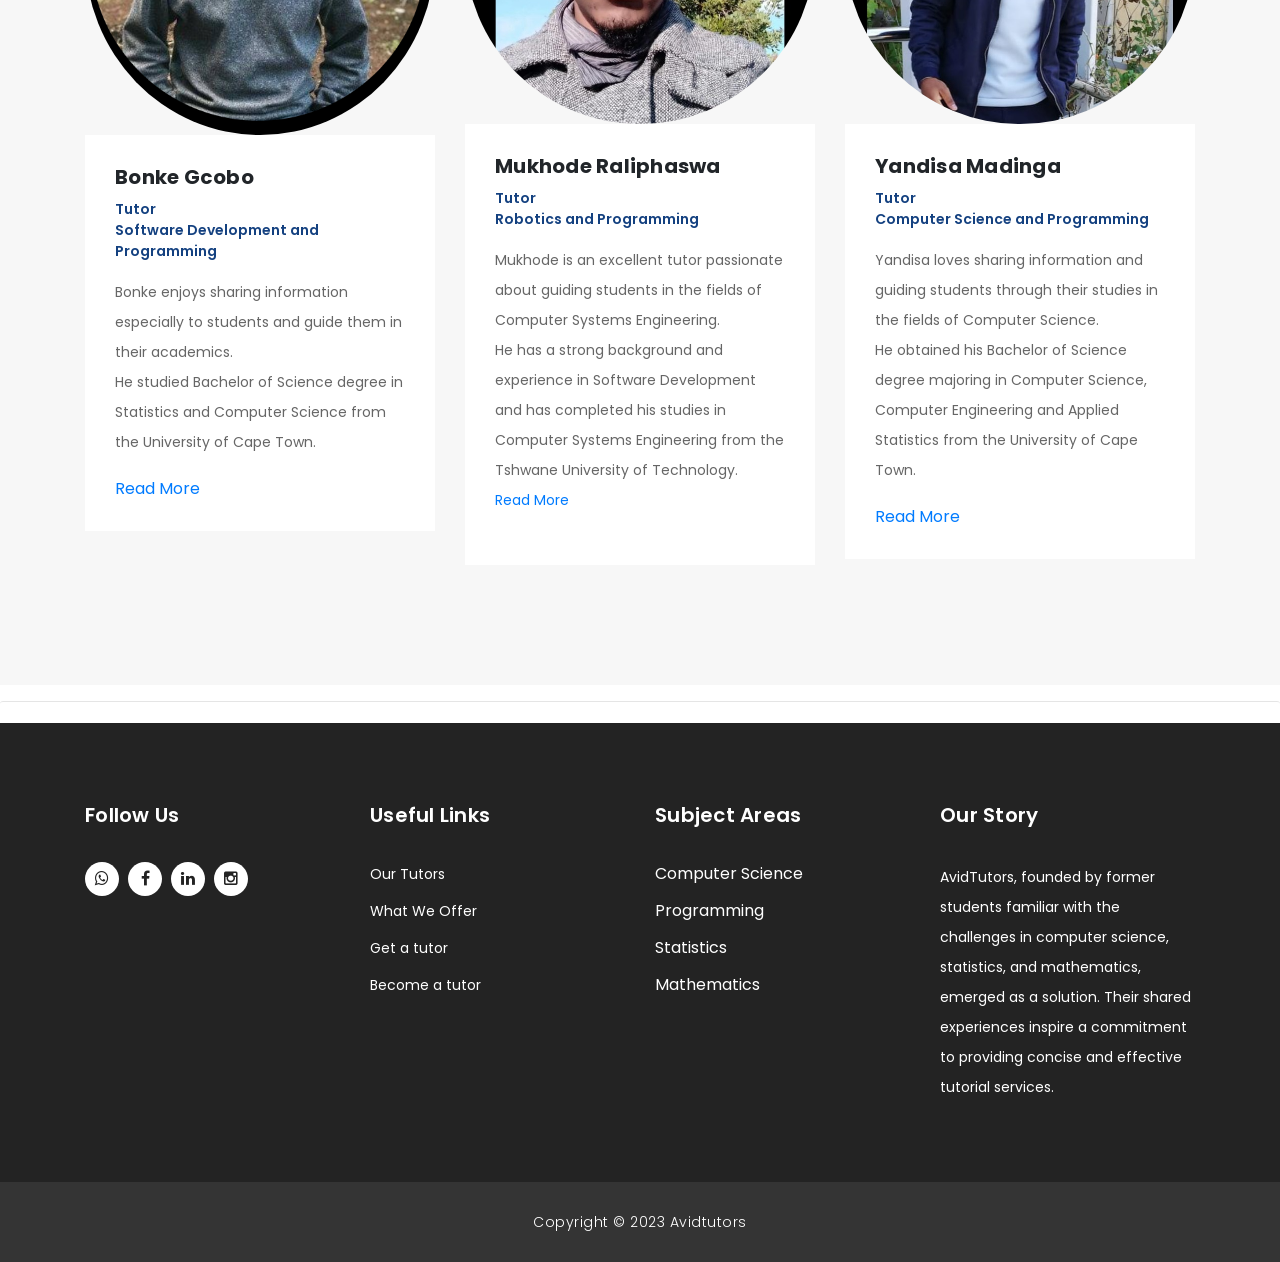
==== commit c6c40b78: "Update index.html" ====
--- a/index.html
+++ b/index.html
@@ -133,7 +133,7 @@
         <div class="item item-3">
           <div class="img-fill">
             <div class="text-content">
-              <h4 style="color: white">
+              <h4 style="color: #144180">
                 Mastering Statistical and Mathematical Concepts
               </h4>
             </div>
@@ -332,33 +332,19 @@
               <!--<li><a href="#">Privacy Policy</a></li>-->
             </ul>
           </div>
+          <div class="col-md-3 footer-item">
+            <h4>Subject Areas</h4>
+            <ul class="menu-list">
+              <li>Computer Science</li>
+              <li>Programming</li>
+              <li>Statistics</li>
+              <li>Mathematics</li>
+            </ul>
+          </div>
           <div class="col-md-3 footer-item last-item">
-            <h4>Contact Us</h4>
-            <div class="contact-form">
-              <form id="contact footer-contact" action="footer_mail.php" method="post">
-                <div class="row">
-                  <div class="col-lg-12 col-md-12 col-sm-12">
-                    <fieldset>
-                      <input name="name" type="text" class="form-control" id="name" placeholder="Full Name" required="">
-                    </fieldset>
-                  </div>
-                  <div class="col-lg-12 col-md-12 col-sm-12">
-                    <fieldset>
-                      <input name="email" type="text" class="form-control" id="email" pattern="[^ @]*@[^ @]*" placeholder="E-Mail Address" required="">
-                    </fieldset>
-                  </div>
-                  <div class="col-lg-12">
-                    <fieldset>
-                      <textarea name="message" rows="6" class="form-control" id="message" placeholder="Your Message" required=""></textarea>
-                    </fieldset>
-                  </div>
-                  <div class="col-lg-12">
-                    <fieldset>
-                      <button type="submit" id="form-submit" class="filled-button">Send Message</button>
-                    </fieldset>
-                  </div>
-                </div>
-              </form>
+            <h4>Our Story</h4>
+            <p>AvidTutors, founded by former students familiar with the challenges in computer science, statistics, and mathematics,
+               emerged as a solution. Their shared experiences inspire a commitment to providing concise and effective tutorial services.<p>
             </div>
           </div>
         </div>
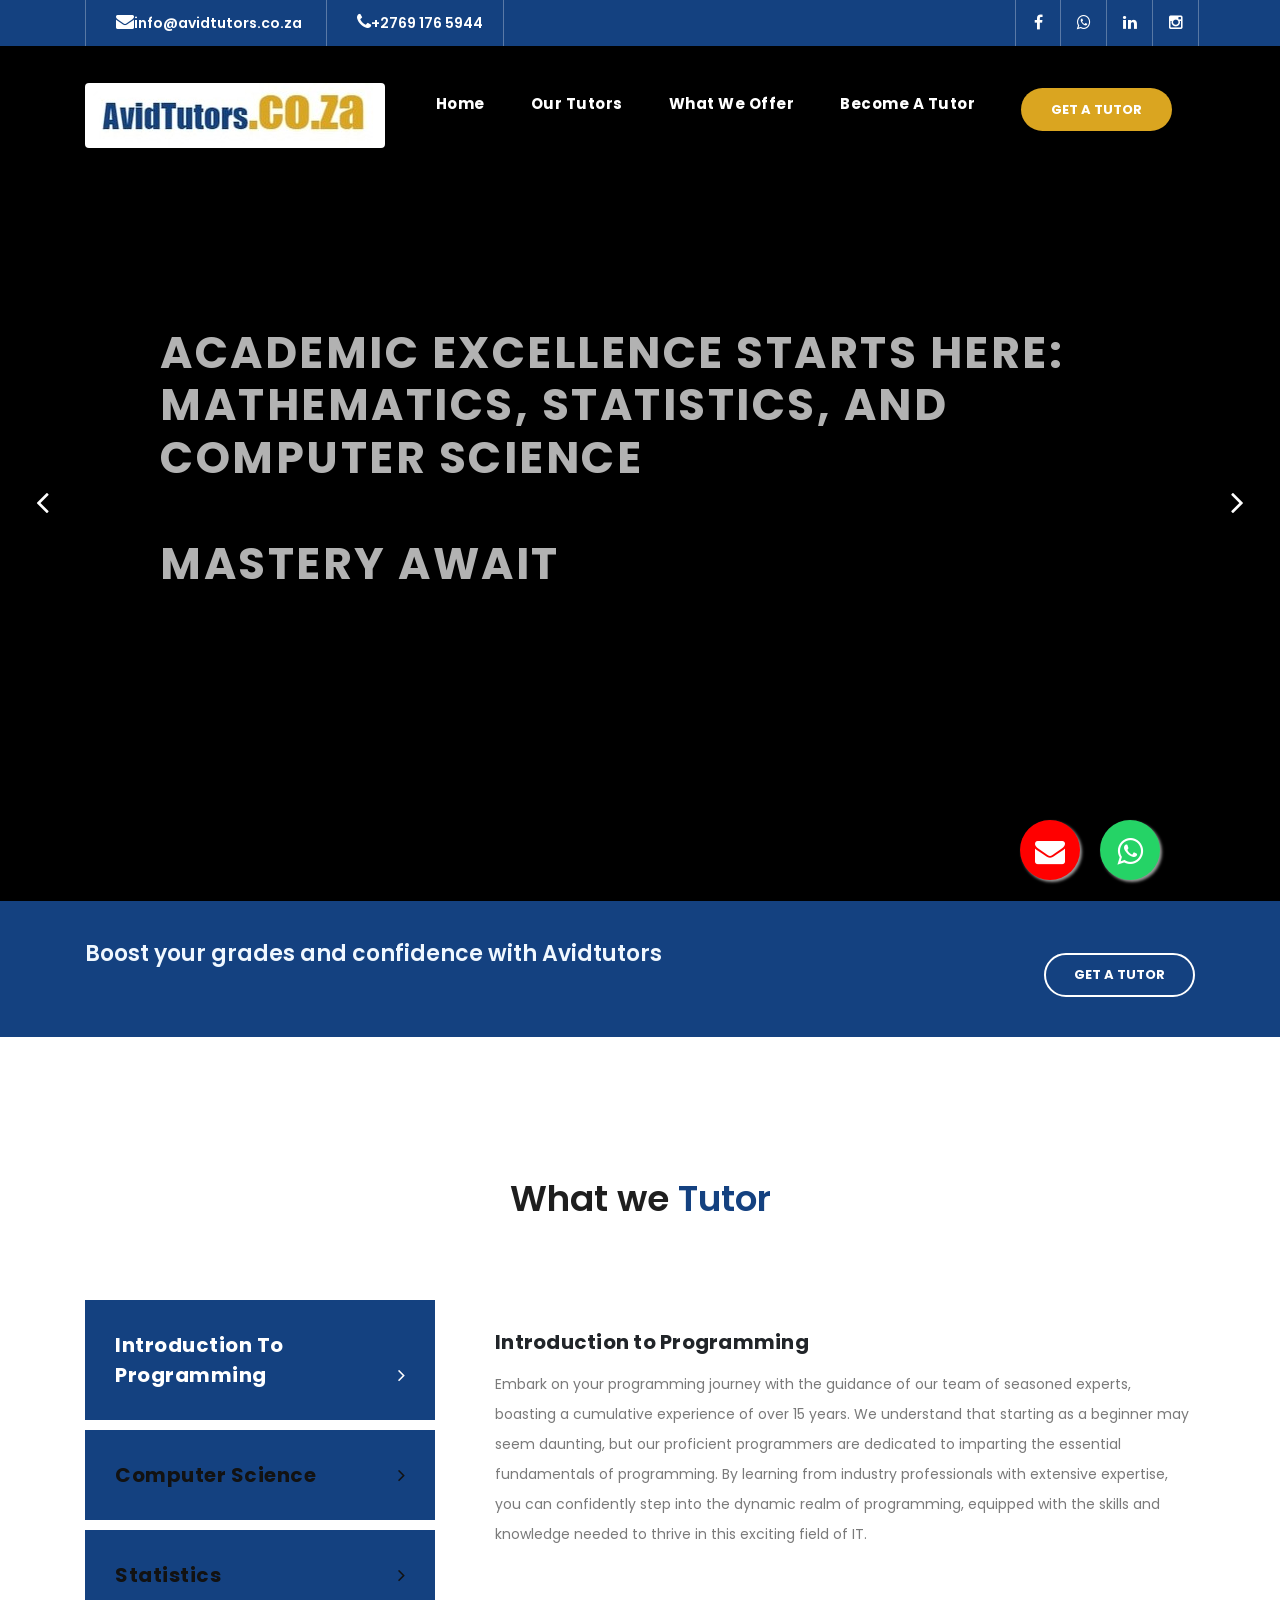
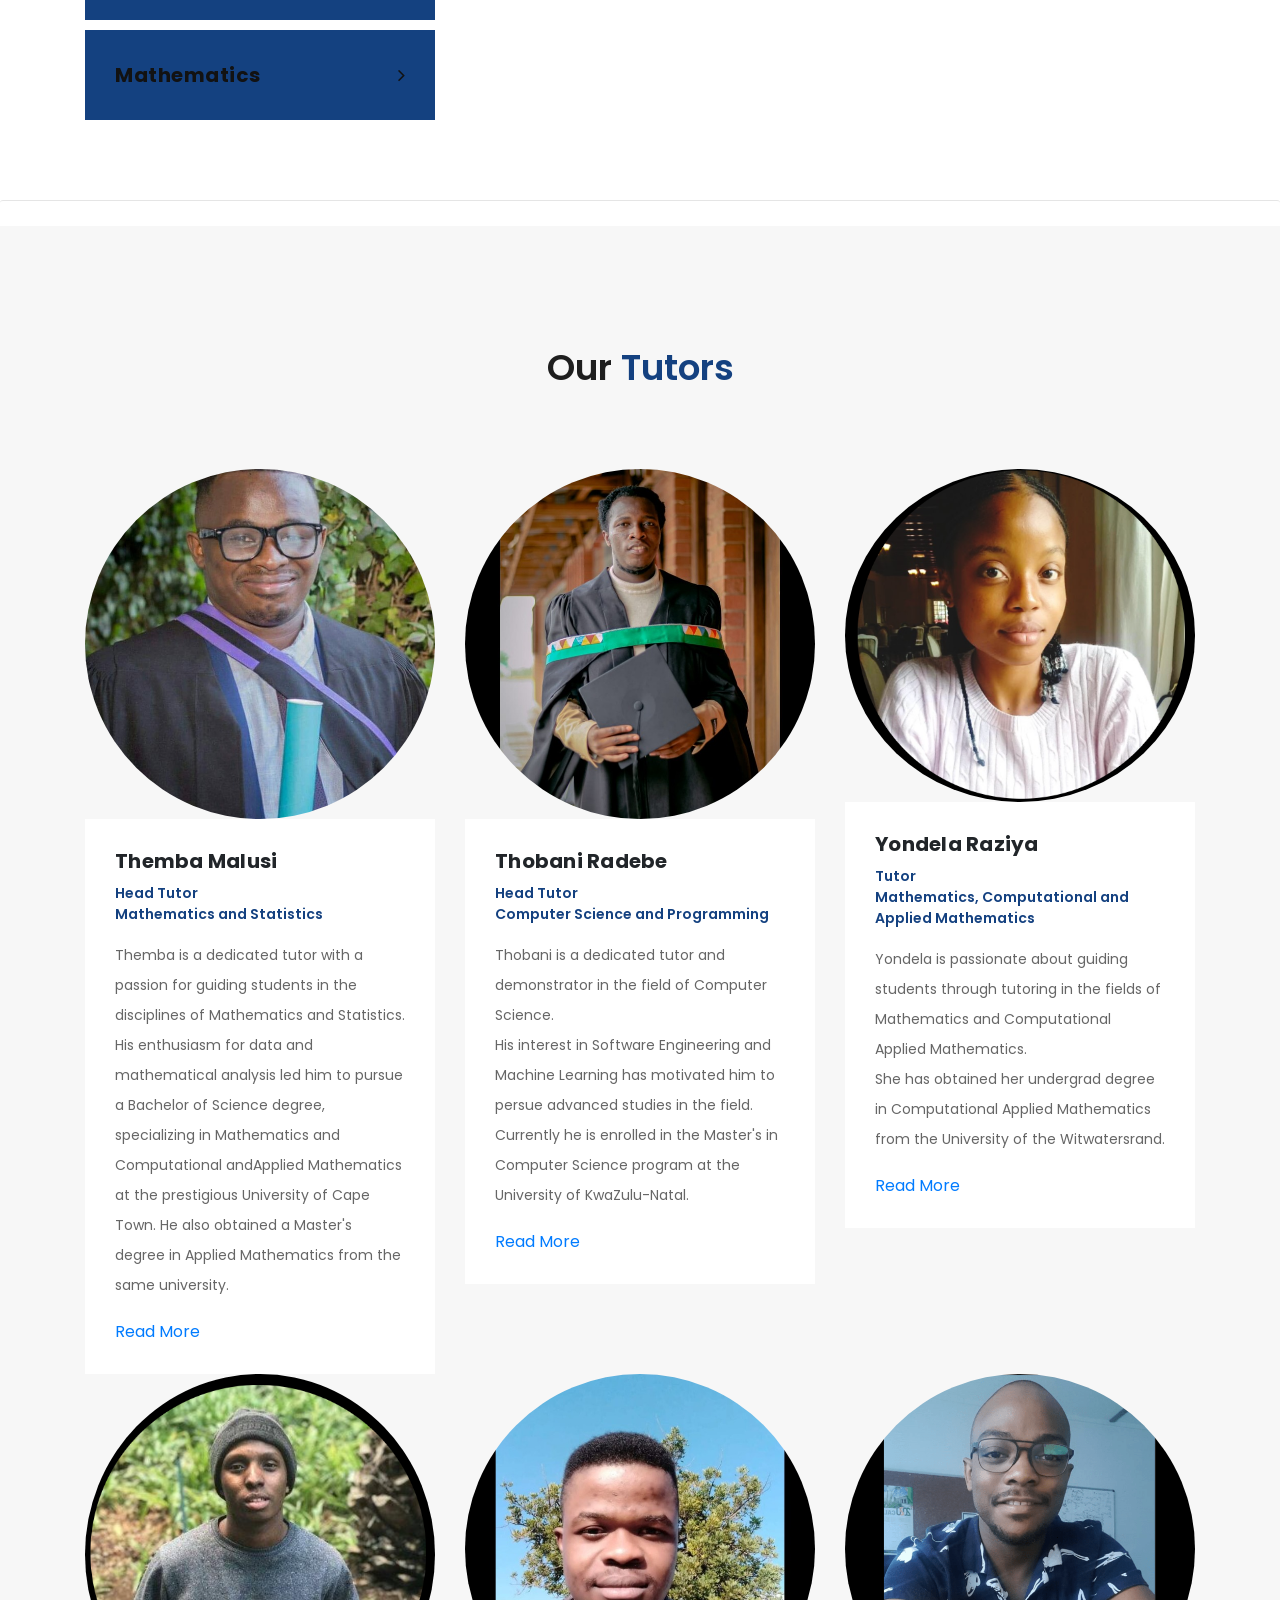
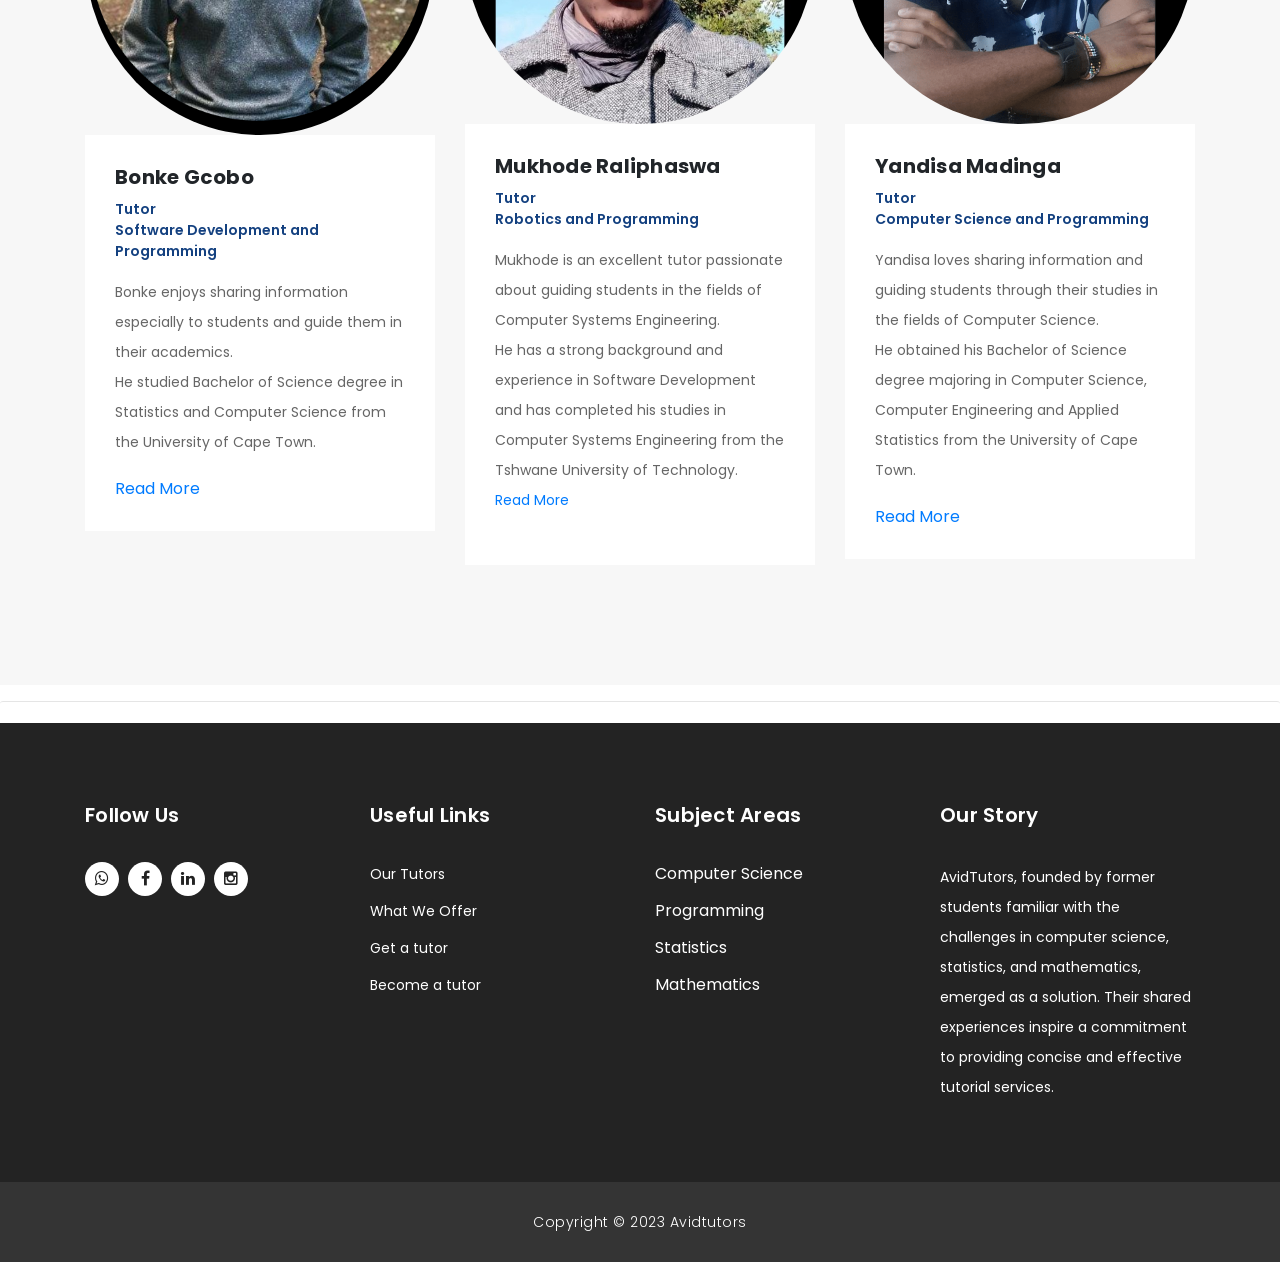
==== commit b70df4dd: "Update index.html" ====
--- a/index.html
+++ b/index.html
@@ -290,7 +290,7 @@
           </div>
           <div class="col-md-4">
             <div class="team-item">
-              <img src="assets/images/Yandisa.jpeg" alt="" class="rounded-circle">
+              <img src="assets/images/Yandisa.png" alt="" class="rounded-circle">
               <div class="down-content">
                 <h4>Yandisa Madinga</h4>
                 <span>Tutor<br>Computer Science and Programming</span>
--- a/assets/css/avidtutors.css
+++ b/assets/css/avidtutors.css
@@ -372,7 +372,7 @@
 	background-color: #fff;	
 	height: 36px;
 	outline: none;
-	border-radius: 0px;
+	border-radius: 10px;
 	position: absolute;
 	right: 30px;
 	top: 20px;
@@ -1427,11 +1427,12 @@
 @media (max-width: 992px) {
 	.navbar .navbar-brand {
 		position: absolute;
-		left: 30px;
-		top: 10px;
+		left: 0px;
+		top: -5px;
 	}
 	.navbar .navbar-brand {
 		width: auto;
+		height: auto;
 	}
 	.navbar:after {
 		display: none;
@@ -1464,4 +1465,4 @@
 		color: #144180!important;
 		border-bottom: none!important;
 	}
-}+}
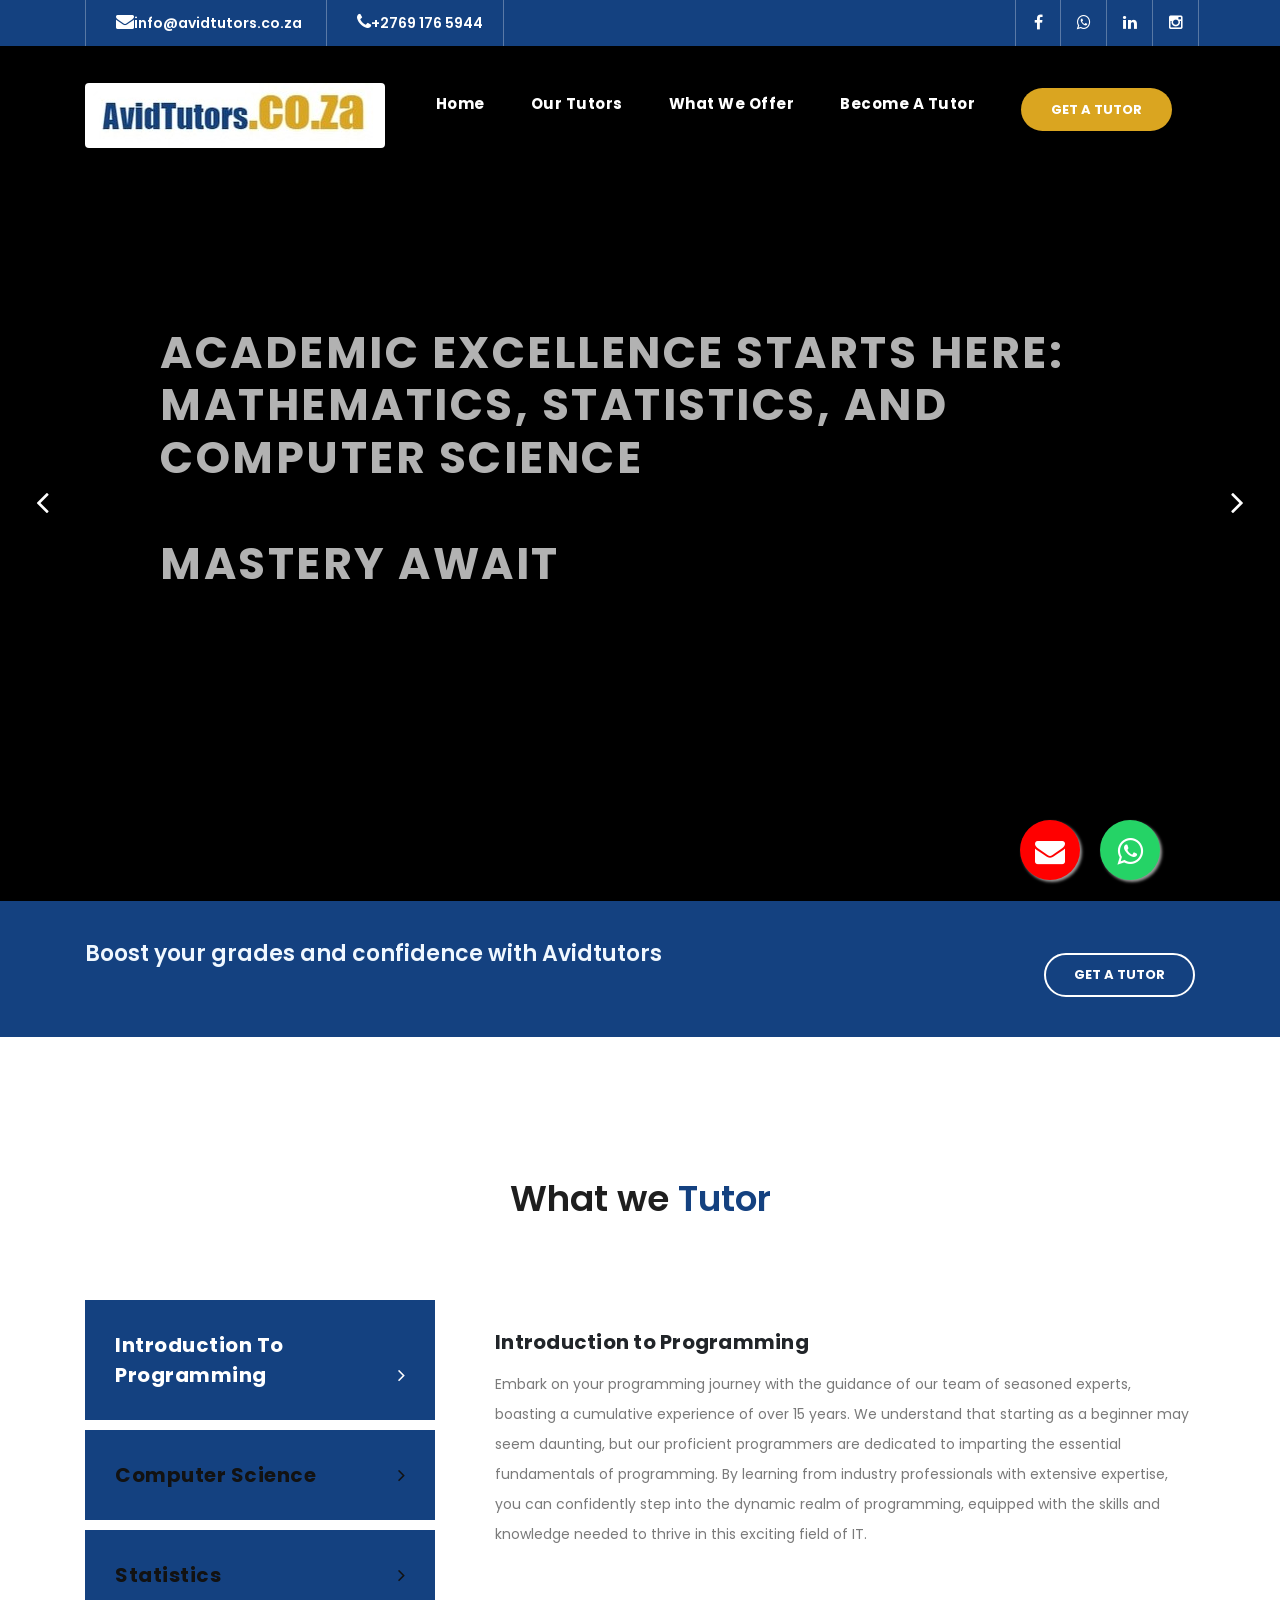
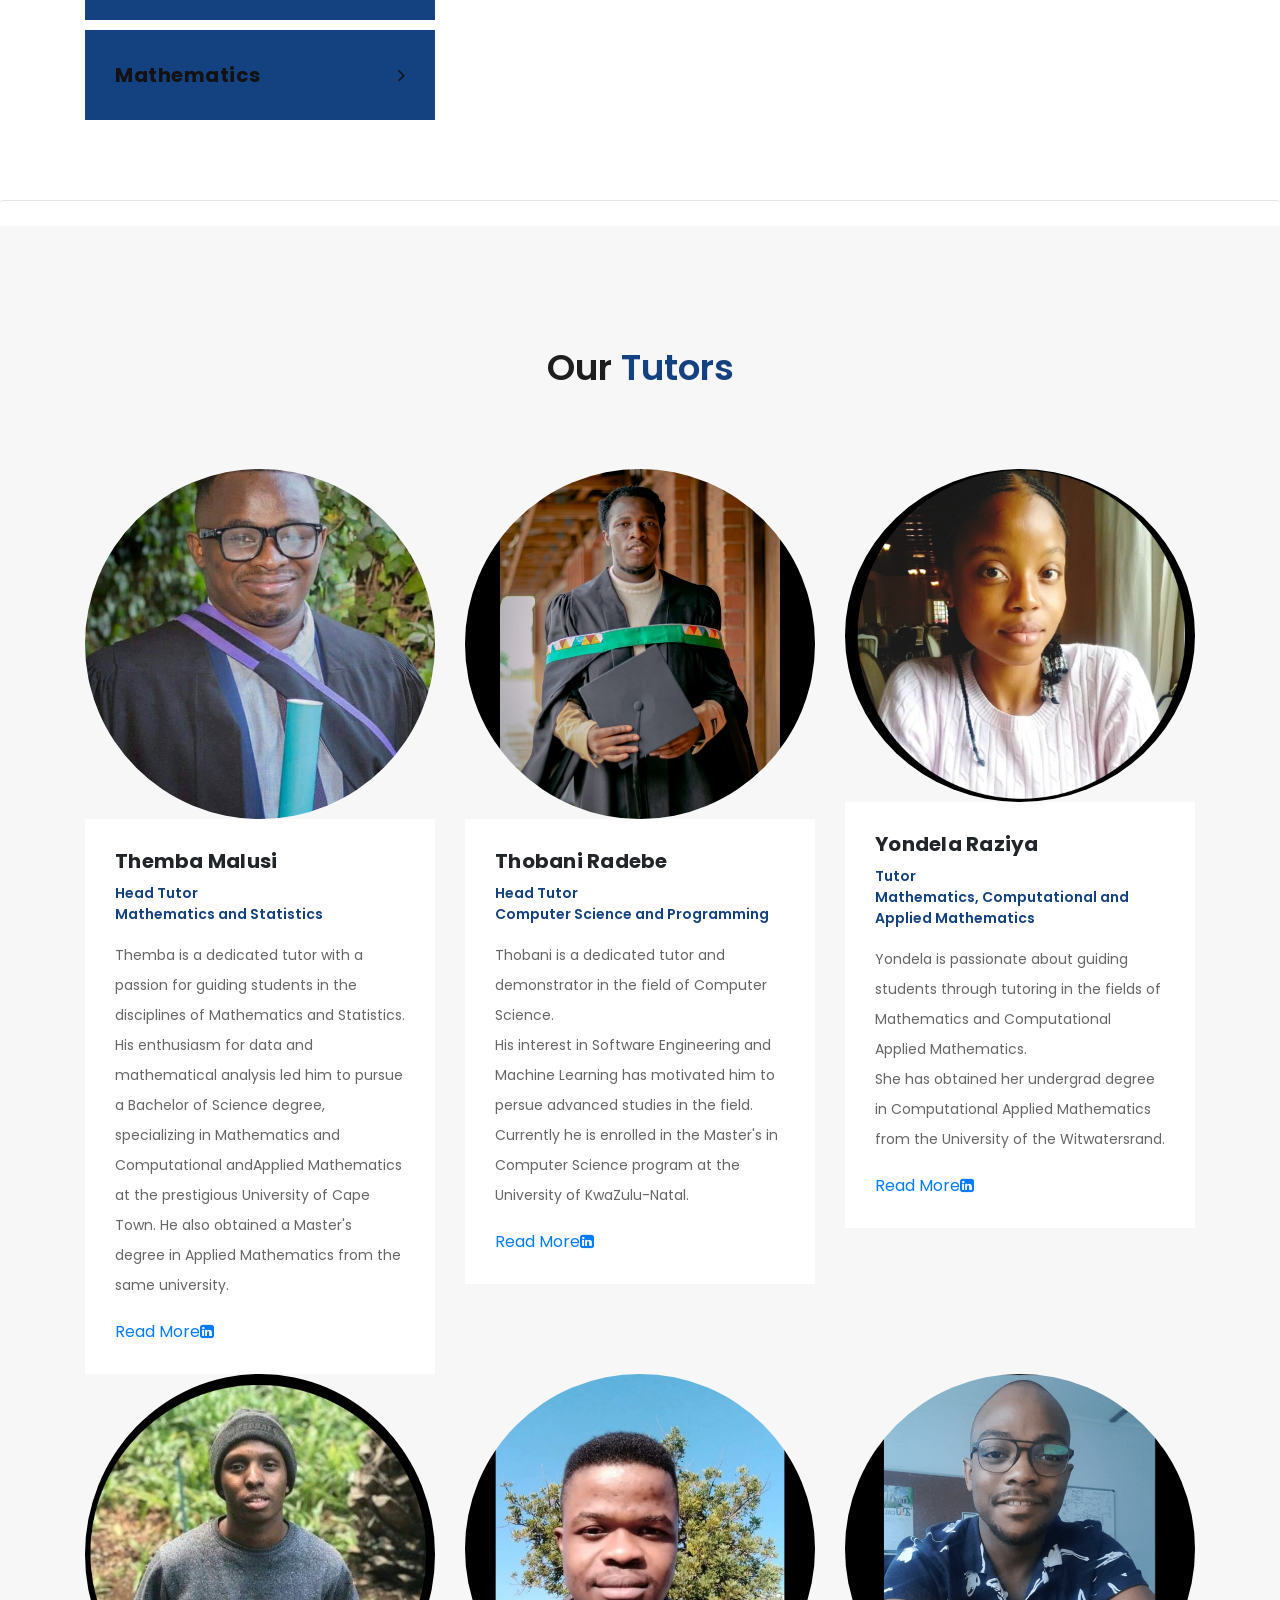
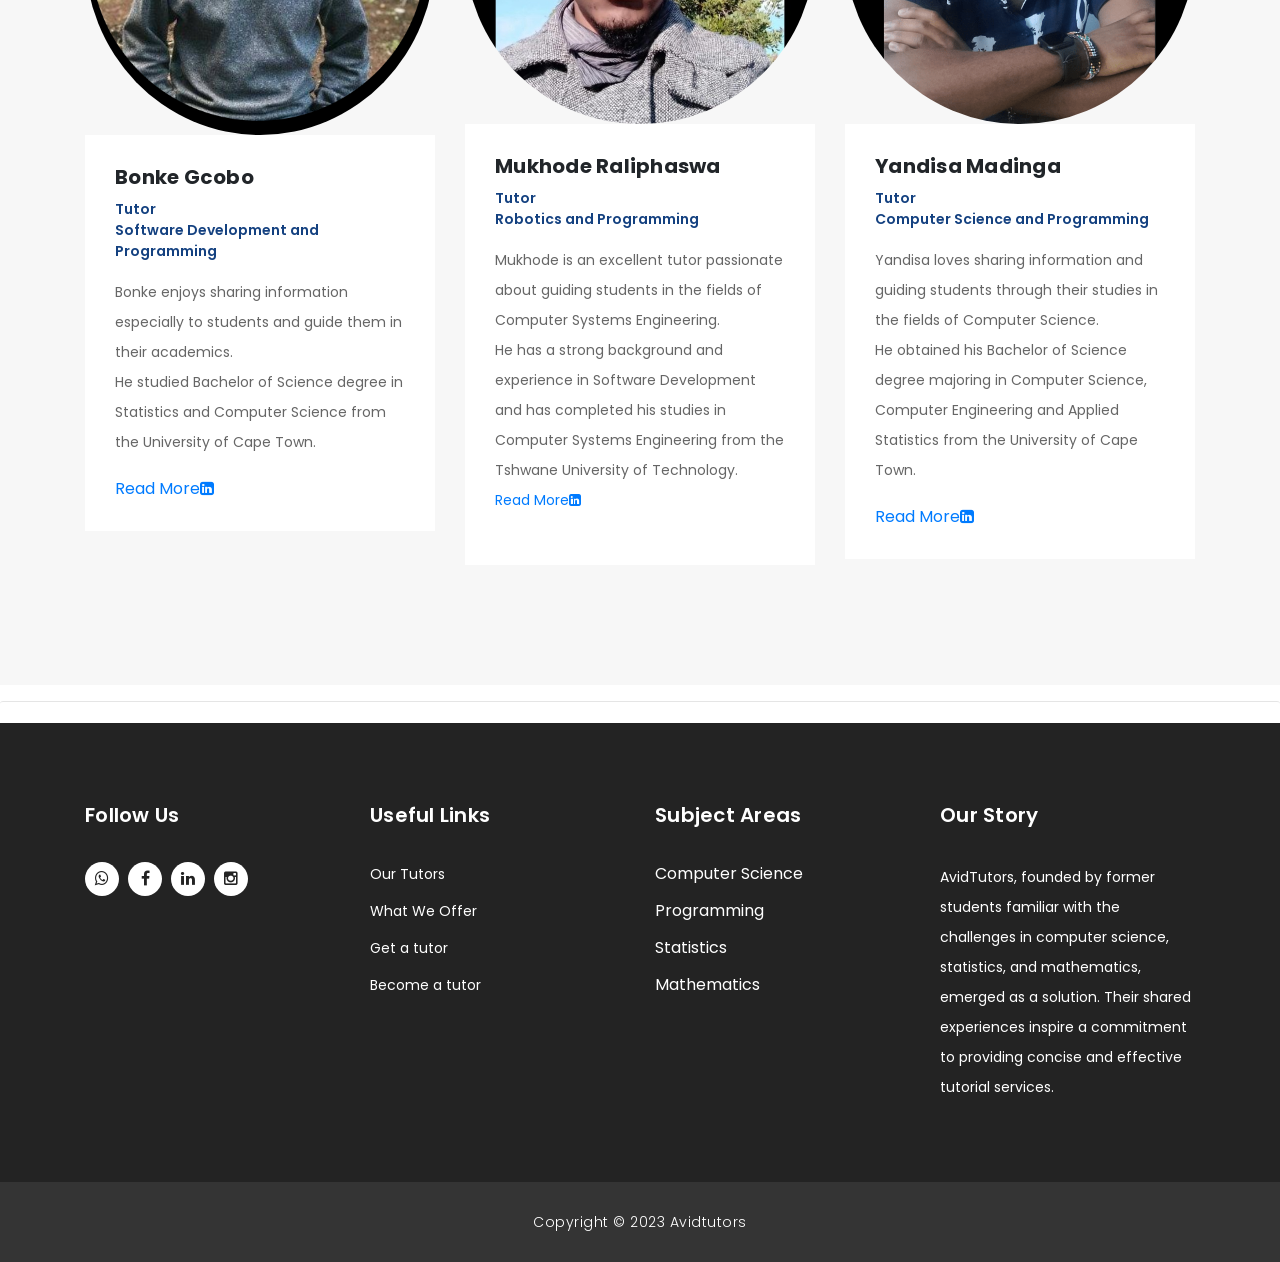
==== commit c2160048: "Update index.html" ====
--- a/index.html
+++ b/index.html
@@ -234,7 +234,7 @@
                          in Mathematics and Computational andApplied Mathematics at the prestigious University of Cape Town. He also obtained a Master's degree in Applied Mathematics from the same university. 
                         <br>
                       </p>
-                      <a href="https://www.linkedin.com/in/themba-malusi-93b9b9b5/">Read More</a>
+                      <a href="https://www.linkedin.com/in/themba-malusi-93b9b9b5/">Read More<i class="fa fa-linkedin-square"></i></a>
                   </div>
               </div>
           </div>
@@ -245,7 +245,7 @@
                 <h4>Thobani Radebe</h4>
                 <span>Head Tutor<br>Computer Science and Programming</span>
                 <p>Thobani is a dedicated tutor and demonstrator in the field of Computer Science.<br>His interest in Software Engineering and Machine Learning has motivated him to persue advanced studies in the field. Currently he is enrolled in the Master's in Computer Science program at the University of KwaZulu-Natal.</p>
-                <a href="https://www.linkedin.com/in/thobani-mduduzi-radebe-1163b1127/">Read More</a>
+                <a href="https://www.linkedin.com/in/thobani-mduduzi-radebe-1163b1127/">Read More<i class="fa fa-linkedin-square"></i></a>
               </div>
             </div>
           </div>
@@ -258,7 +258,7 @@
                 <p>Yondela is passionate about guiding students through tutoring in the fields of Mathematics and Computational Applied Mathematics.<br>
                   She has obtained her undergrad degree in Computational Applied Mathematics from the University of the Witwatersrand.<br>
                 </p>
-                <a href="https://www.linkedin.com/in/yondela-raziya-b16869138/">Read More</a>
+                <a href="https://www.linkedin.com/in/yondela-raziya-b16869138/">Read More<i class="fa fa-linkedin-square"></i></a>
               </div>
             </div>
           </div>
@@ -271,7 +271,7 @@
                 <p>Bonke enjoys sharing information especially to students and guide them in their academics.<br>
                   He studied Bachelor of Science degree in Statistics and Computer Science from the University of Cape Town.<br>
                 </p>
-                <a href="https://www.linkedin.com/in/bonkegcobo/">Read More</a>
+                <a href="https://www.linkedin.com/in/bonkegcobo/">Read More<i class="fa fa-linkedin-square"></i></a>
               </div>
             </div>
           </div>
@@ -283,7 +283,7 @@
                 <span>Tutor<br>Robotics and Programming</span>
                 <p >Mukhode is an excellent tutor passionate about guiding students in the fields of Computer Systems Engineering.<br>
                   He has a strong background and experience in Software Development and has completed his studies in Computer Systems Engineering from the Tshwane University of Technology.<br>
-                  <a href="https://www.linkedin.com/in/mukhode-raliphaswa/">Read More</a>
+                  <a href="https://www.linkedin.com/in/mukhode-raliphaswa/">Read More<i class="fa fa-linkedin-square"></i></a>
                 </p>
               </div>
             </div>
@@ -297,7 +297,7 @@
                 <p>Yandisa loves sharing information and guiding students through their studies in the fields of Computer Science.<br>
                   He obtained his Bachelor of Science degree majoring in Computer Science, Computer Engineering and Applied Statistics from the University of Cape Town.<br>
                 </p>
-                <a href="https://www.linkedin.com/in/yandisa-madinga-975063171/">Read More</a>
+                <a href="https://www.linkedin.com/in/yandisa-madinga-975063171/">Read More<i class="fa fa-linkedin-square"></i></a>
               </div>
             </div>
           </div>
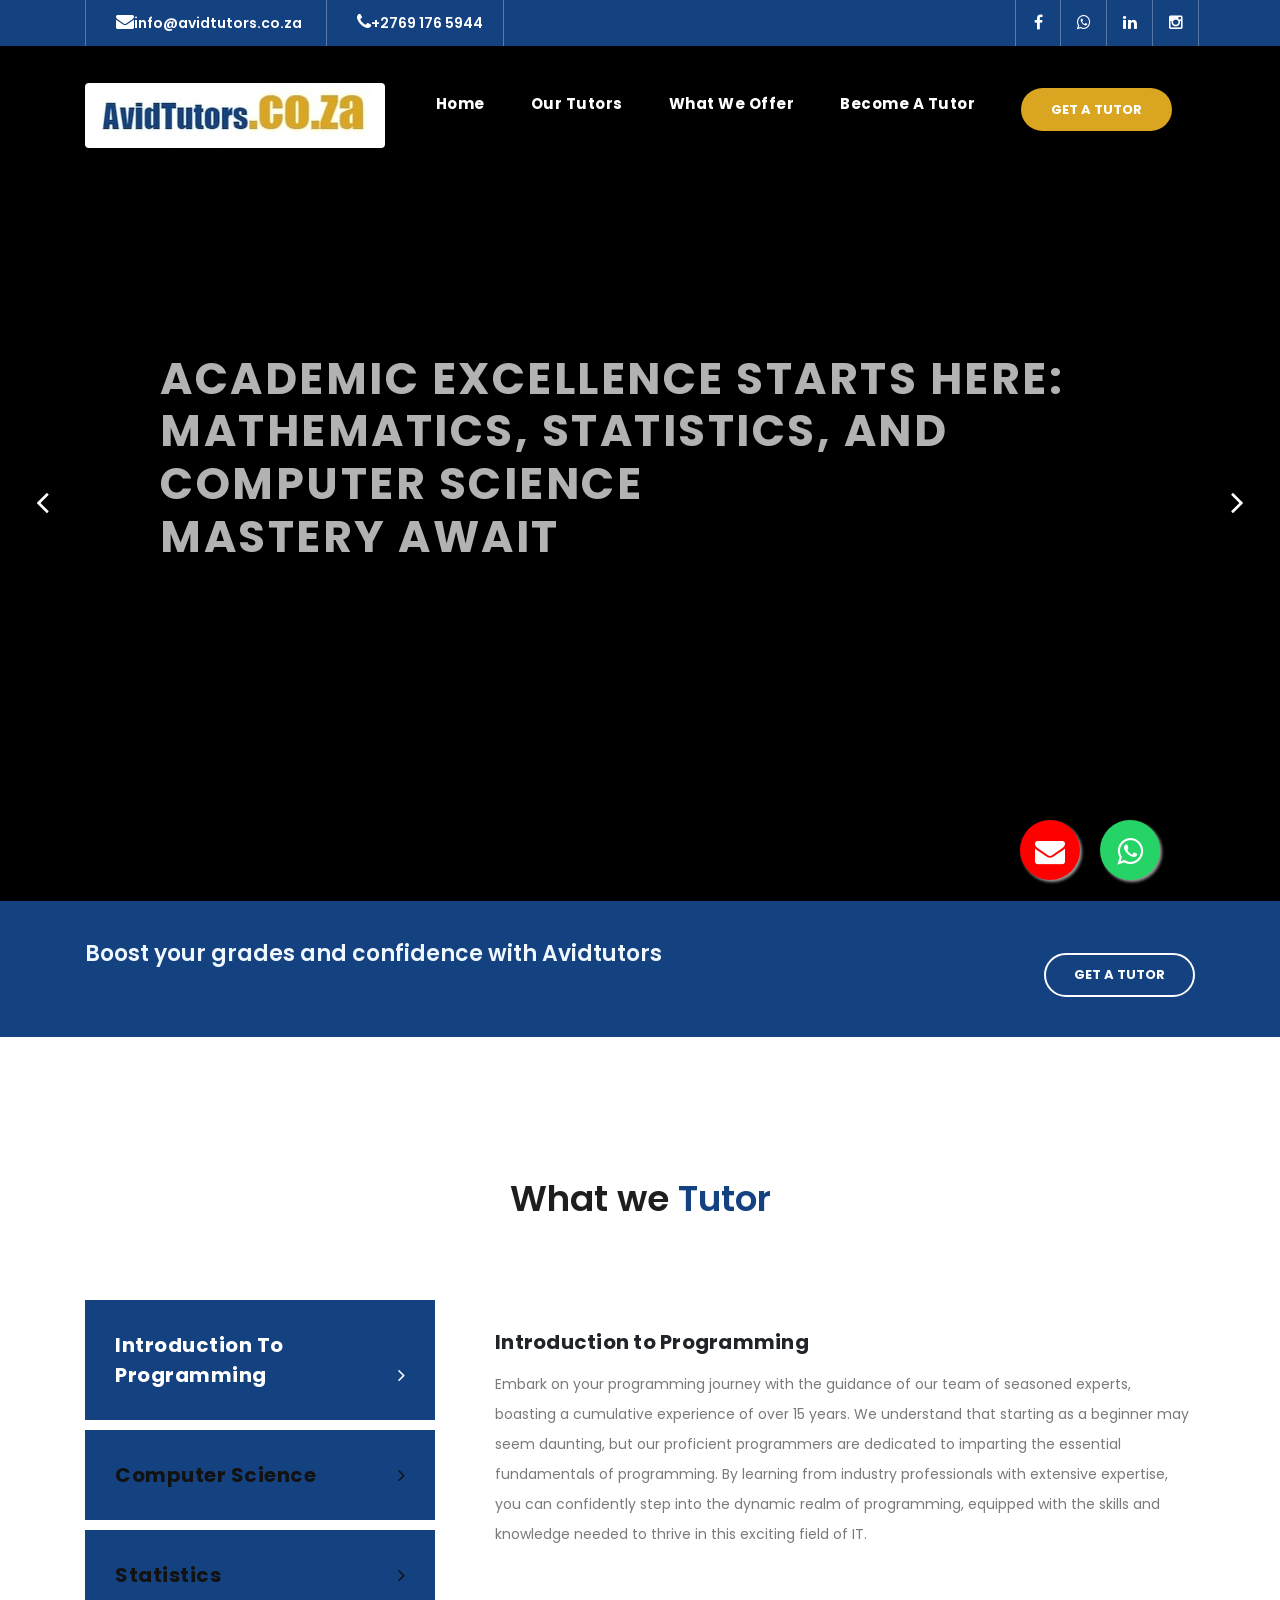
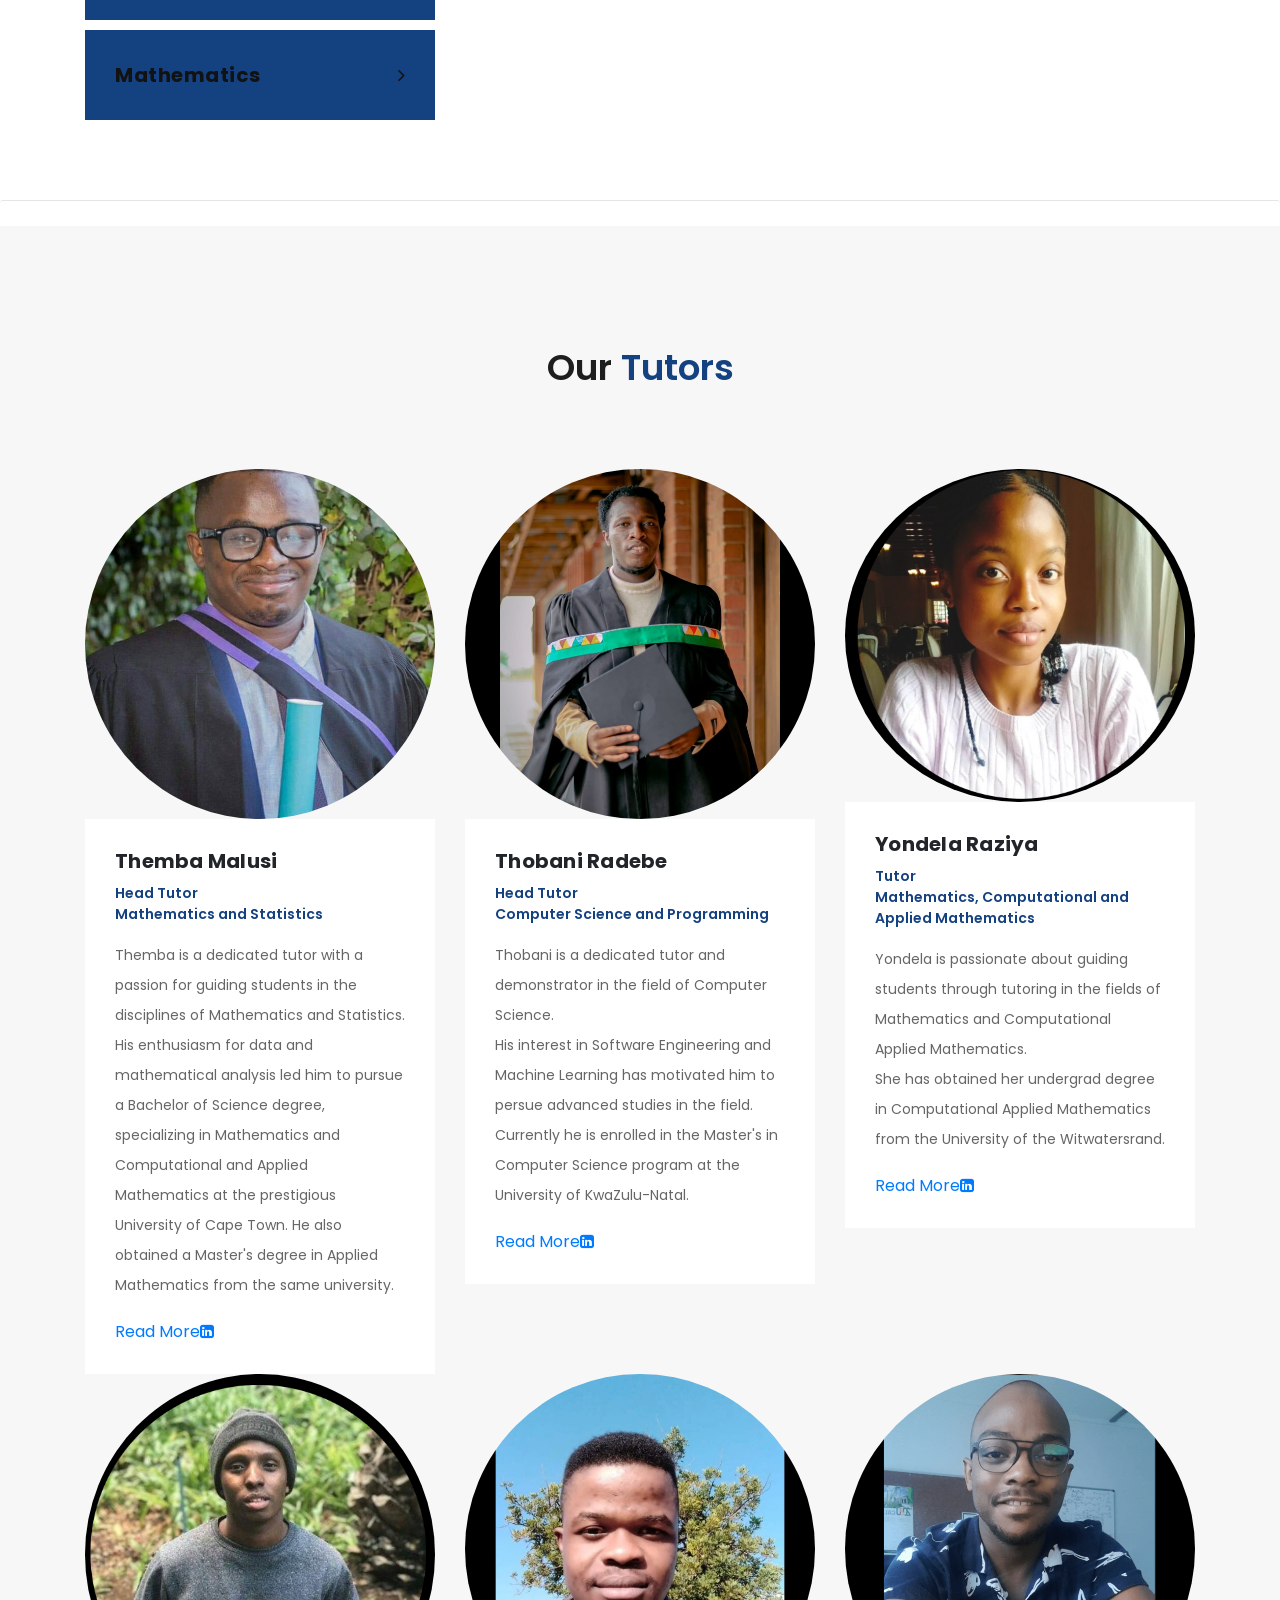
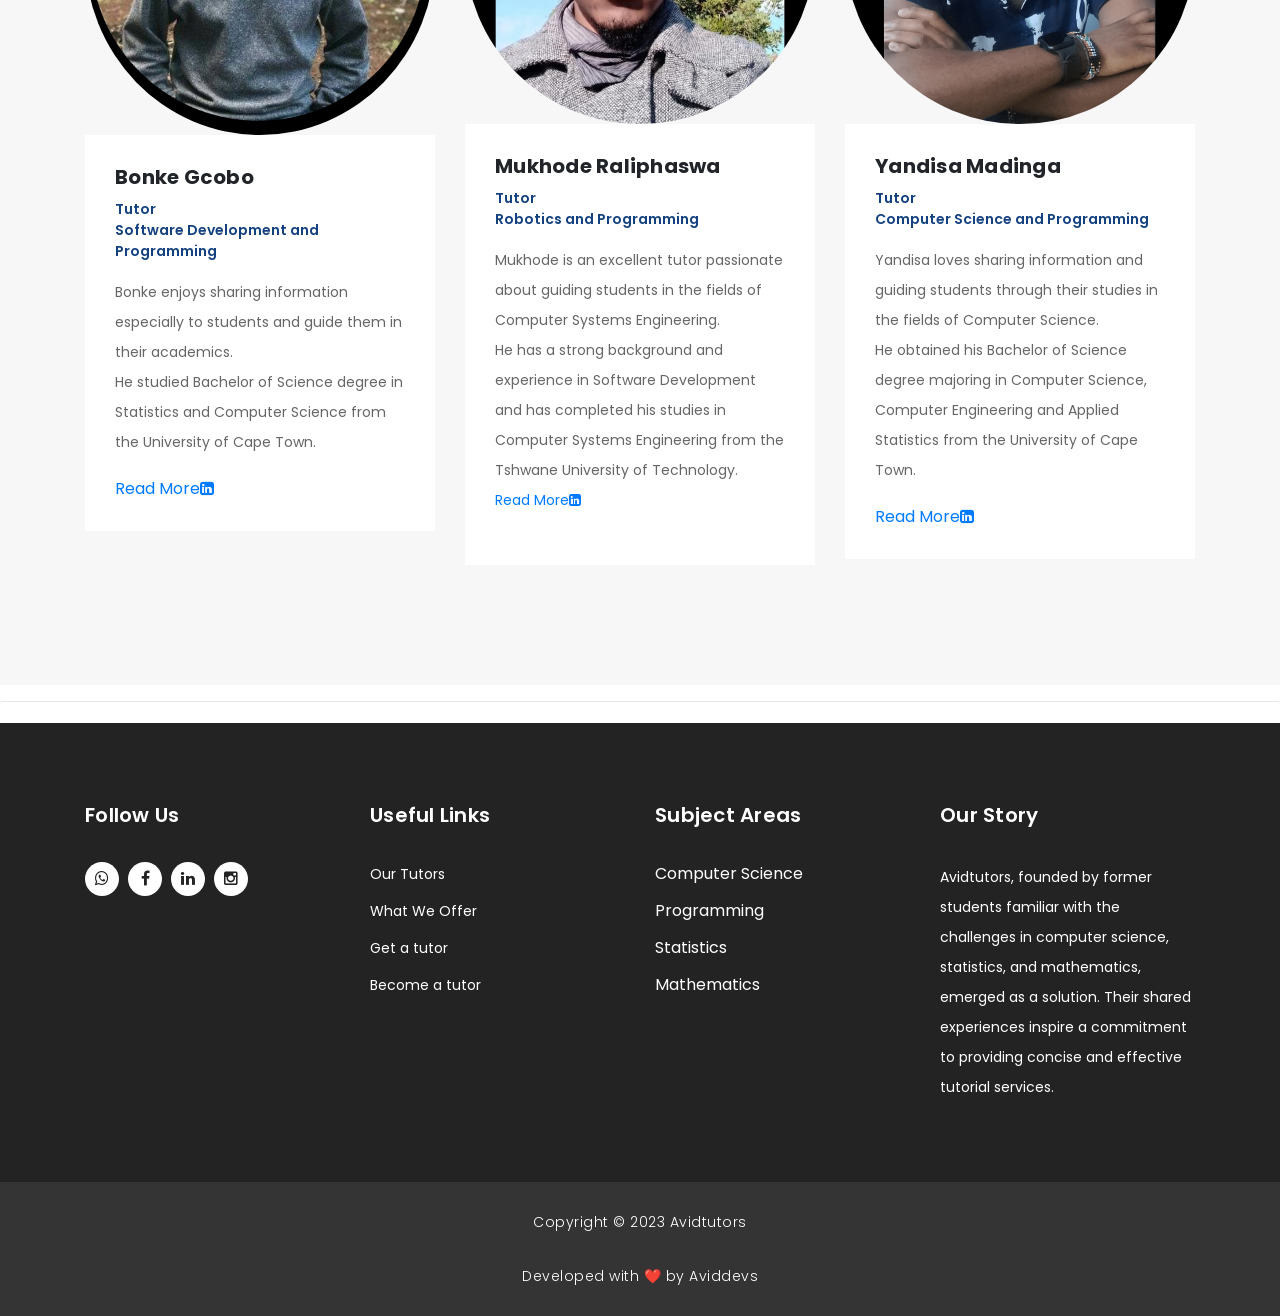
==== commit 2742ca20: "Updated the index html file to be up to date with the file on production" ====
--- a/index.html
+++ b/index.html
@@ -12,6 +12,8 @@
       href="https://fonts.googleapis.com/css?family=Poppins:100,200,300,400,500,600,700,800,900&display=swap"
       rel="stylesheet"
     />
+    <link rel="icon" href="assets/images/icon.PNG"
+          type="image/x-icon"/>
 
     <title>Avidtutors</title>
 
@@ -22,6 +24,8 @@
     <link rel="stylesheet" href="assets/css/fontawesome.css" />
     <link rel="stylesheet" href="assets/css/avidtutors.css" />
     <link rel="stylesheet" href="assets/css/owl.css" />
+    <script async src="https://pagead2.googlesyndication.com/pagead/js/adsbygoogle.js?client=ca-pub-8695962598027895"
+     crossorigin="anonymous"></script>
   </head>
 
   <body>
@@ -43,17 +47,17 @@
           <div class="col-md-4">
             <ul class="right-icons">
               <li>
-                <a href="https://www.facebook.com/profile.php?id=61551378040948"><i class="fa fa-facebook"></i></a>
-              </li>
-              <li>
-                <a href="https://wa.me/+27691765944"><i class="fa fa-whatsapp"></i></a>
-              </li>
-              <li>
-                <a href="https://www.linkedin.com/company/avidtutors/"><i class="fa fa-linkedin"></i></a>
+                <a href="https://www.facebook.com/profile.php?id=61551378040948" target="_blank"><i class="fa fa-facebook"></i></a>
+              </li>
+              <li>
+                <a href="https://wa.me/+27691765944" target="_blank"><i class="fa fa-whatsapp"></i></a>
+              </li>
+              <li>
+                <a href="https://www.linkedin.com/company/avidtutors/" target="_blank"><i class="fa fa-linkedin"></i></a>
               </li>
               <li>
                 <a href="https://www.instagram.com/avid_tutors/"
-                  ><i class="fa fa-instagram"></i
+                   target="_blank"><i class="fa fa-instagram"></i
                 ></a>
               </li>
             </ul>
@@ -94,10 +98,10 @@
                 <a class="nav-link" href="#our-services">What we offer</a>
               </li>
               <li class="nav-item">
-                <a class="nav-link" href="https://forms.gle/rU1jAkGwCyZRBjxH9">Become a Tutor</a>
+                <a class="nav-link" href="https://forms.gle/rU1jAkGwCyZRBjxH9" target="_blank">Become a Tutor</a>
               </li>
               <li class="nav-item" style="padding: 0.5rem;">
-                <a class="filled-button" href="https://forms.gle/PSLoHmhExTnzuSKS8">Get a Tutor</a>
+                <a class="filled-button" href="https://forms.gle/PSLoHmhExTnzuSKS8" target="_blank">Get a Tutor</a>
               </li>
             </ul>
           </div>
@@ -112,7 +116,7 @@
           <div class="img-fill">
             <div class="text-content">
               <h4 style="color: white">
-                Academic Excellence Starts Here:<br>Mathematics, Statistics, and Computer Science<br><br>Mastery Await
+                Academic Excellence Starts Here:<br>Mathematics, Statistics, and Computer Science<br>Mastery Await
               </h4>
             </div>
           </div>
@@ -150,7 +154,7 @@
             <h4>Boost your grades and confidence with Avidtutors</h4>
           </div>
           <div class="col-md-4">
-            <a href="https://forms.gle/PSLoHmhExTnzuSKS8" class="border-button">Get a tutor</a>
+            <a href="https://forms.gle/PSLoHmhExTnzuSKS8" class="border-button" target="_blank">Get a tutor</a>
           </div>
         </div>
       </div>
@@ -231,10 +235,10 @@
                       <span>Head Tutor <br>Mathematics and Statistics</span>
                       <p>Themba is a dedicated tutor with a passion for guiding students in
                          the disciplines of Mathematics and Statistics. <br>His enthusiasm for data and mathematical analysis led him to pursue a Bachelor of Science degree, specializing 
-                         in Mathematics and Computational andApplied Mathematics at the prestigious University of Cape Town. He also obtained a Master's degree in Applied Mathematics from the same university. 
+                         in Mathematics and Computational and Applied Mathematics at the prestigious University of Cape Town. He also obtained a Master's degree in Applied Mathematics from the same university. 
                         <br>
                       </p>
-                      <a href="https://www.linkedin.com/in/themba-malusi-93b9b9b5/">Read More<i class="fa fa-linkedin-square"></i></a>
+                      <a href="https://www.linkedin.com/in/themba-malusi-93b9b9b5/" target="_blank">Read More<i class="fa fa-linkedin-square"></i></a>
                   </div>
               </div>
           </div>
@@ -245,7 +249,7 @@
                 <h4>Thobani Radebe</h4>
                 <span>Head Tutor<br>Computer Science and Programming</span>
                 <p>Thobani is a dedicated tutor and demonstrator in the field of Computer Science.<br>His interest in Software Engineering and Machine Learning has motivated him to persue advanced studies in the field. Currently he is enrolled in the Master's in Computer Science program at the University of KwaZulu-Natal.</p>
-                <a href="https://www.linkedin.com/in/thobani-mduduzi-radebe-1163b1127/">Read More<i class="fa fa-linkedin-square"></i></a>
+                <a href="https://www.linkedin.com/in/thobani-mduduzi-radebe-1163b1127/" target="_blank">Read More<i class="fa fa-linkedin-square"></i></a>
               </div>
             </div>
           </div>
@@ -258,7 +262,7 @@
                 <p>Yondela is passionate about guiding students through tutoring in the fields of Mathematics and Computational Applied Mathematics.<br>
                   She has obtained her undergrad degree in Computational Applied Mathematics from the University of the Witwatersrand.<br>
                 </p>
-                <a href="https://www.linkedin.com/in/yondela-raziya-b16869138/">Read More<i class="fa fa-linkedin-square"></i></a>
+                <a href="https://www.linkedin.com/in/yondela-raziya-b16869138/"  target="_blank">Read More<i class="fa fa-linkedin-square"></i></a>
               </div>
             </div>
           </div>
@@ -271,7 +275,7 @@
                 <p>Bonke enjoys sharing information especially to students and guide them in their academics.<br>
                   He studied Bachelor of Science degree in Statistics and Computer Science from the University of Cape Town.<br>
                 </p>
-                <a href="https://www.linkedin.com/in/bonkegcobo/">Read More<i class="fa fa-linkedin-square"></i></a>
+                <a href="https://www.linkedin.com/in/bonkegcobo/" target="_blank">Read More<i class="fa fa-linkedin-square"></i></a>
               </div>
             </div>
           </div>
@@ -283,7 +287,7 @@
                 <span>Tutor<br>Robotics and Programming</span>
                 <p >Mukhode is an excellent tutor passionate about guiding students in the fields of Computer Systems Engineering.<br>
                   He has a strong background and experience in Software Development and has completed his studies in Computer Systems Engineering from the Tshwane University of Technology.<br>
-                  <a href="https://www.linkedin.com/in/mukhode-raliphaswa/">Read More<i class="fa fa-linkedin-square"></i></a>
+                  <a href="https://www.linkedin.com/in/mukhode-raliphaswa/" target="_blank">Read More<i class="fa fa-linkedin-square"></i></a>
                 </p>
               </div>
             </div>
@@ -297,7 +301,7 @@
                 <p>Yandisa loves sharing information and guiding students through their studies in the fields of Computer Science.<br>
                   He obtained his Bachelor of Science degree majoring in Computer Science, Computer Engineering and Applied Statistics from the University of Cape Town.<br>
                 </p>
-                <a href="https://www.linkedin.com/in/yandisa-madinga-975063171/">Read More<i class="fa fa-linkedin-square"></i></a>
+                <a href="https://www.linkedin.com/in/yandisa-madinga-975063171/"  target="_blank">Read More<i class="fa fa-linkedin-square"></i></a>
               </div>
             </div>
           </div>
@@ -306,7 +310,7 @@
     </div>
     <hr>
     <a class="floating-button" href="#"><i class="fa fa-arrow-up my-float"></i></a>
-    <a class="floating-whatsapp-button" href="https://wa.me/+27691765944"><i class="fa fa-whatsapp my-float"></i></a>
+    <a class="floating-whatsapp-button" href="https://wa.me/+27691765944" target="_blank"><i class="fa fa-whatsapp my-float"></i></a>
     <a class="floating-email-button" href="mailto:info@avidtutors.co.za"><i class="fa fa-envelope my-float"></i></a>
 
      <!-- Footer Starts Here -->
@@ -316,10 +320,10 @@
           <div class="col-md-3 footer-item">
             <h4>Follow Us</h4>
             <ul class="social-icons">
-              <li><a href="https://wa.me/0691765944"><i class="fa fa-whatsapp"></i></a></li>
+              <li><a href="https://wa.me/+27691765944" target="_blank"><i class="fa fa-whatsapp"></i></a></li>
               <li><a rel="nofollow" href="https://www.facebook.com/profile.php?id=61551378040948" target="_blank"><i class="fa fa-facebook"></i></a></li>
-              <li><a href="https://www.linkedin.com/company/avidtutors/"><i class="fa fa-linkedin"></i></a></li>
-              <li><a href="https://www.instagram.com/avid_tutors/"><i class="fa fa-instagram"></i></a></li>
+              <li><a href="https://www.linkedin.com/company/avidtutors/" target="_blank"><i class="fa fa-linkedin"></i></a></li>
+              <li><a href="https://www.instagram.com/avid_tutors/" target="_blank"><i class="fa fa-instagram"></i></a></li>
             </ul>
           </div>
           <div class="col-md-3 footer-item">
@@ -327,9 +331,8 @@
             <ul class="menu-list">
               <li><a href="#team">Our Tutors</a></li>
               <li><a href="#our-services">What We Offer</a></li>
-              <li><a href="https://forms.gle/PSLoHmhExTnzuSKS8">Get a tutor</a></li>
-              <li><a href="https://forms.gle/rU1jAkGwCyZRBjxH9">Become a tutor</a></li>
-              <!--<li><a href="#">Privacy Policy</a></li>-->
+              <li><a href="https://forms.gle/PSLoHmhExTnzuSKS8" target="_blank">Get a tutor</a></li>
+              <li><a href="https://forms.gle/rU1jAkGwCyZRBjxH9" target="_blank">Become a tutor</a></li>
             </ul>
           </div>
           <div class="col-md-3 footer-item">
@@ -343,12 +346,11 @@
           </div>
           <div class="col-md-3 footer-item last-item">
             <h4>Our Story</h4>
-            <p>AvidTutors, founded by former students familiar with the challenges in computer science, statistics, and mathematics,
+            <p>Avidtutors, founded by former students familiar with the challenges in computer science, statistics, and mathematics,
                emerged as a solution. Their shared experiences inspire a commitment to providing concise and effective tutorial services.<p>
             </div>
           </div>
         </div>
-      </div>
     </footer>
     
     <div class="sub-footer">
@@ -357,6 +359,8 @@
           <div class="col-md-12">
             <p>Copyright &copy; 2023 Avidtutors
           </p>
+          <br>
+          <p>Developed with ❤️ by Aviddevs</p>
           </div>
         </div>
       </div>
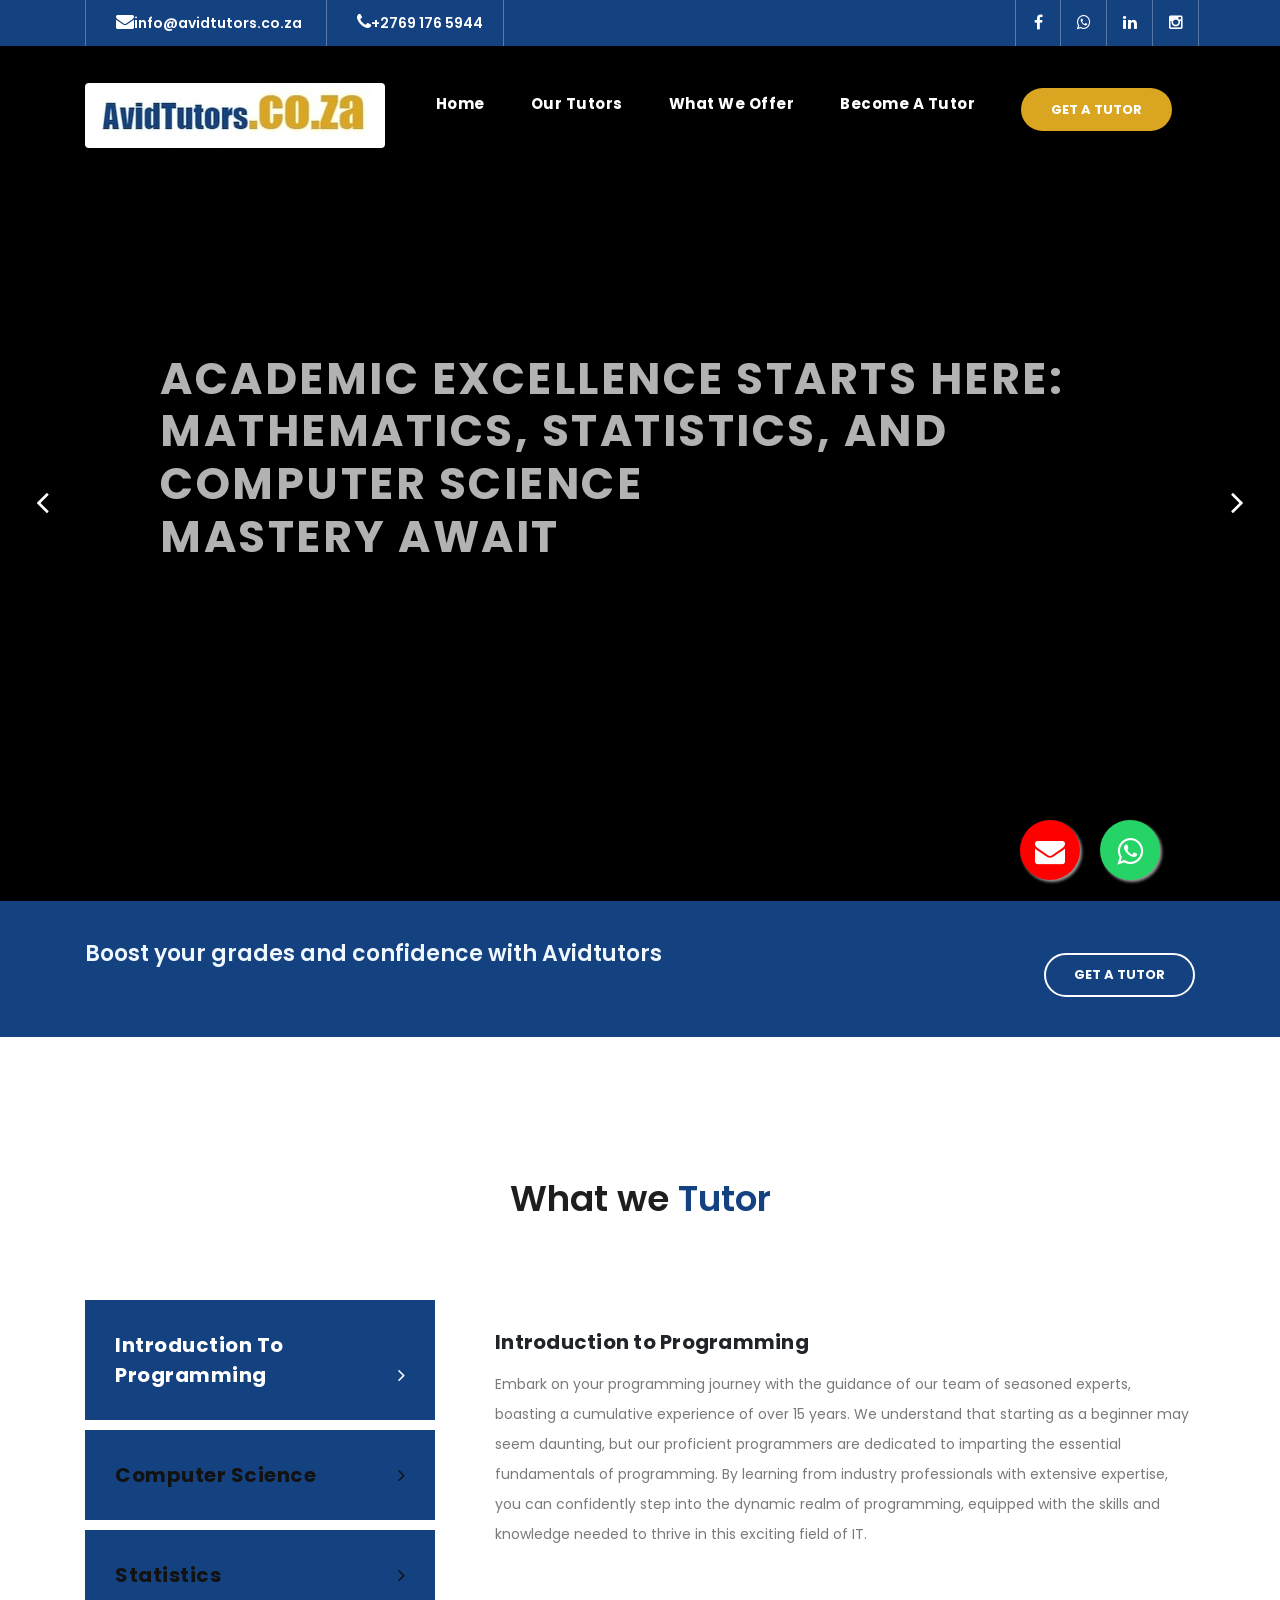
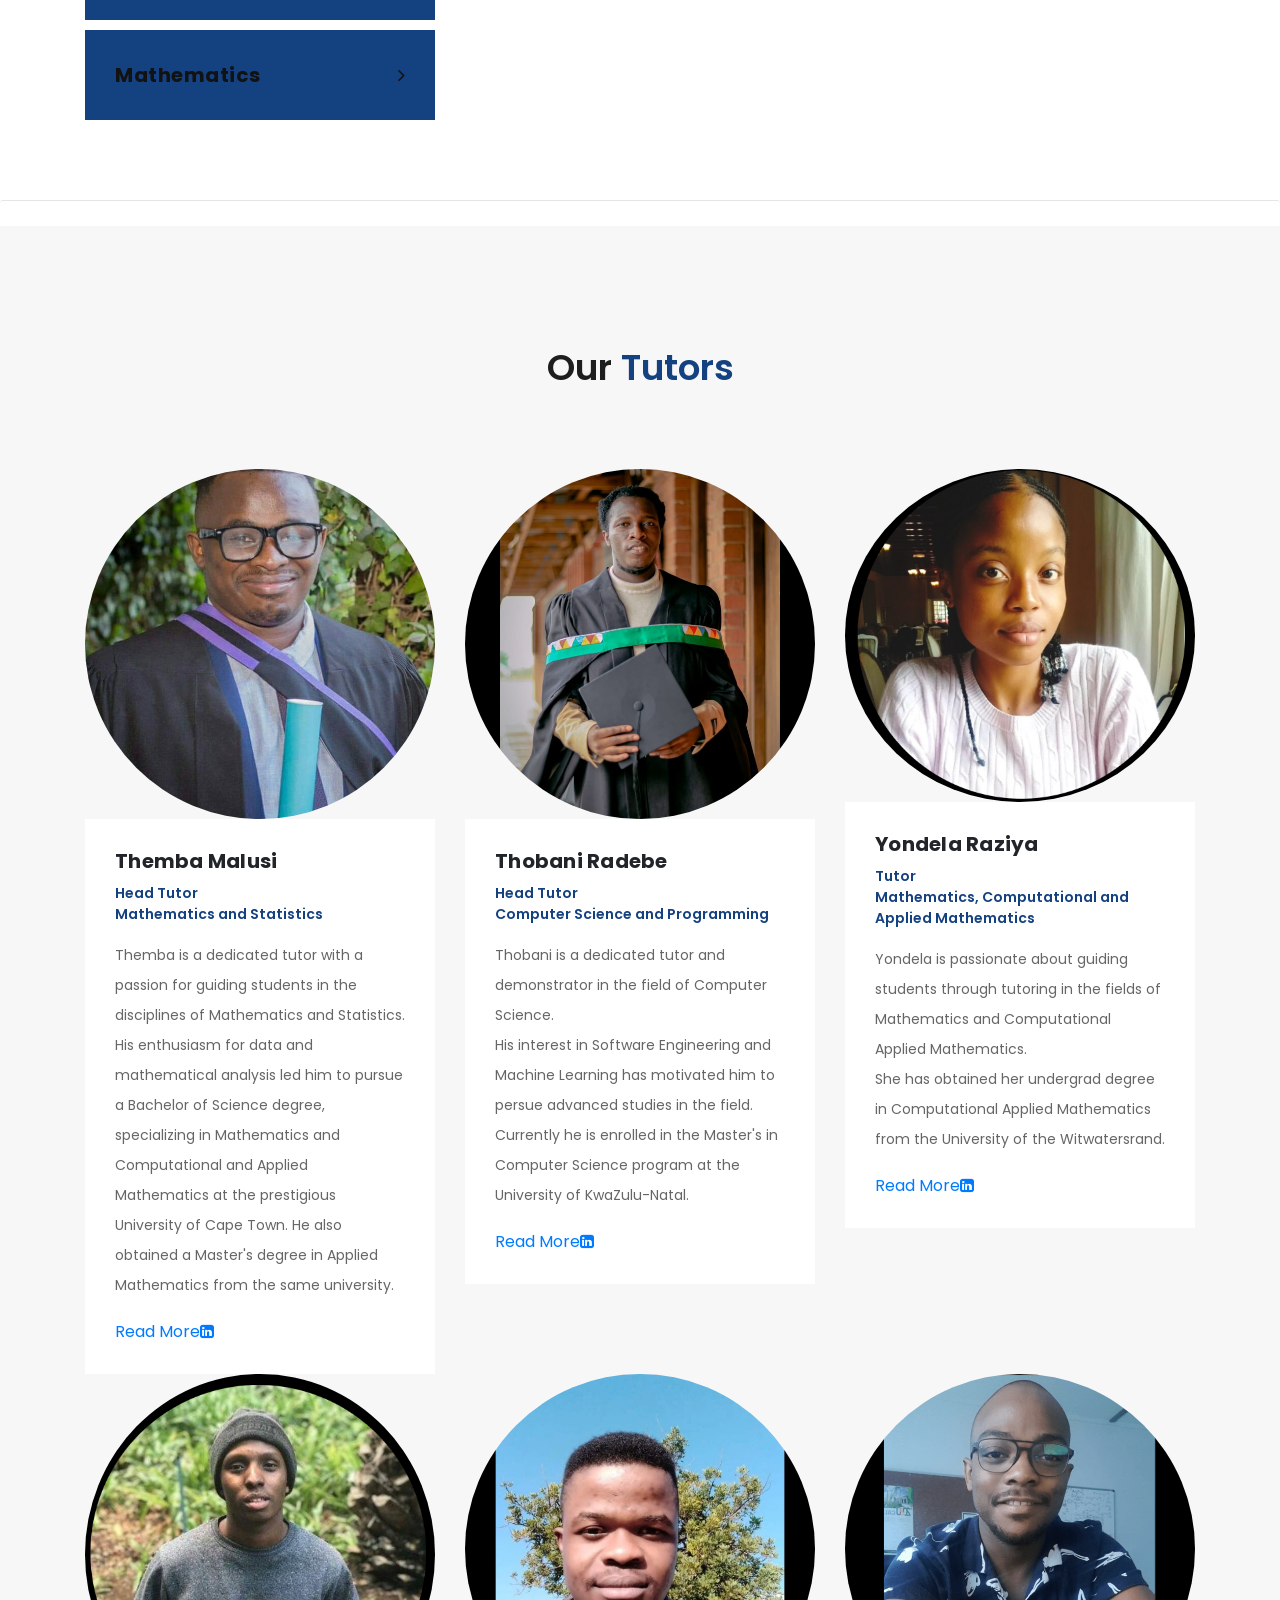
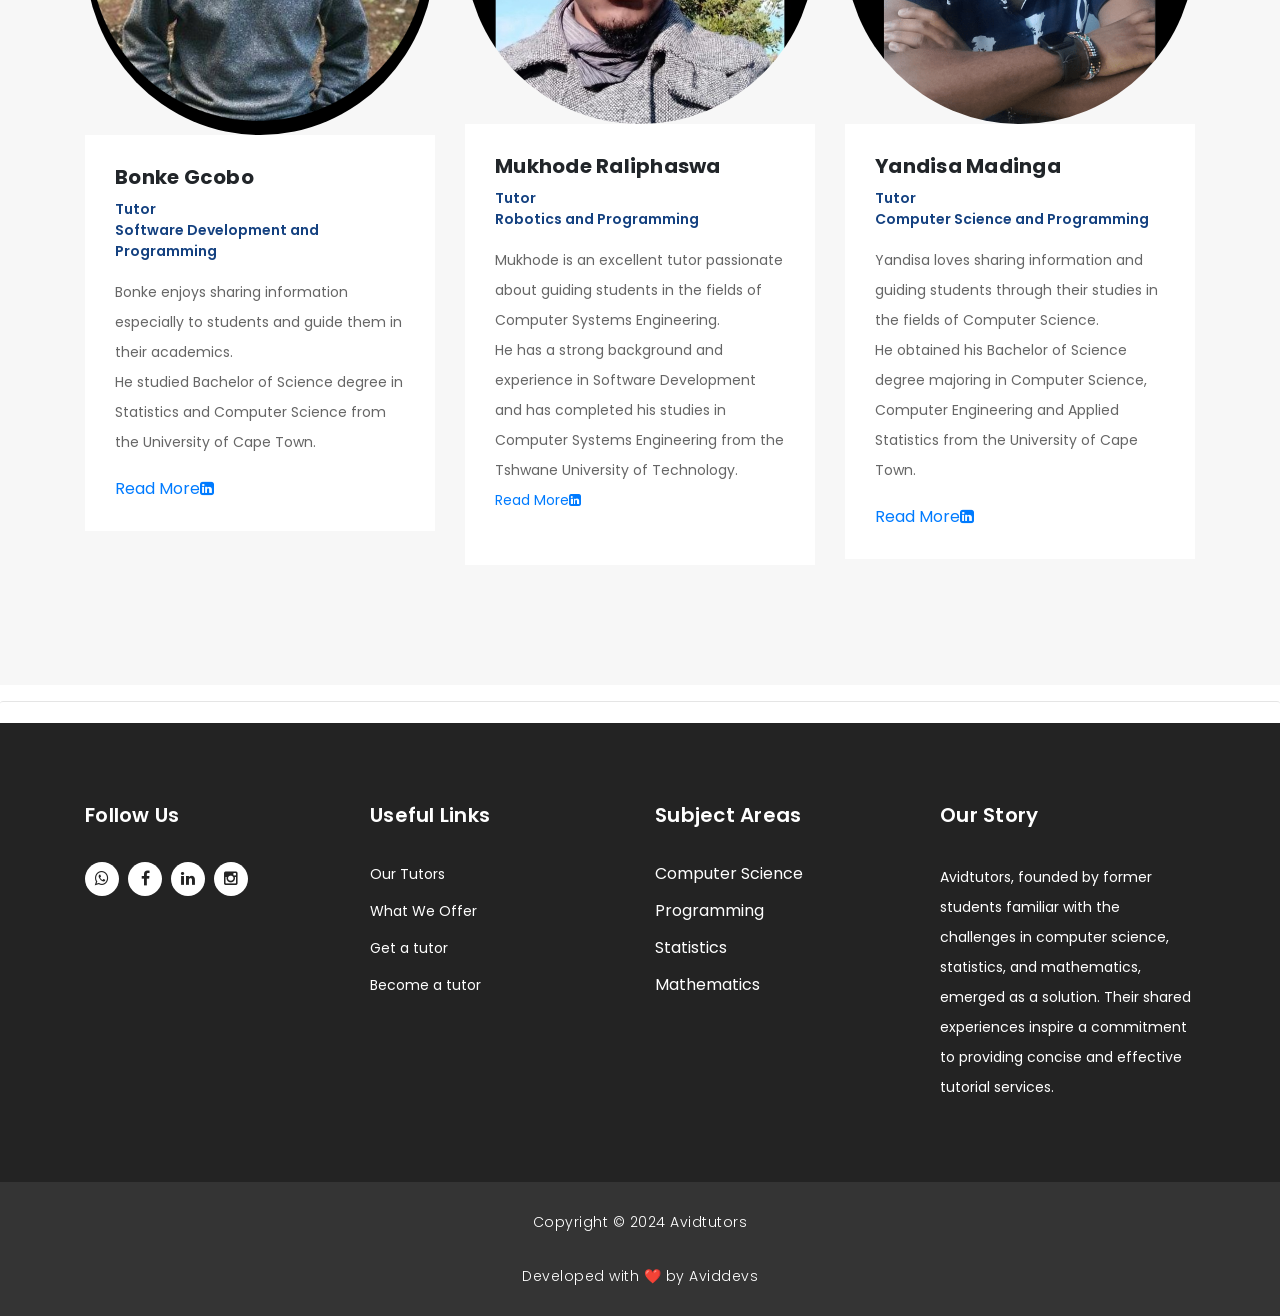
==== commit 1043260d: "Update index.html" ====
--- a/index.html
+++ b/index.html
@@ -357,7 +357,7 @@
       <div class="container">
         <div class="row">
           <div class="col-md-12">
-            <p>Copyright &copy; 2023 Avidtutors
+            <p>Copyright &copy; 2024 Avidtutors
           </p>
           <br>
           <p>Developed with ❤️ by Aviddevs</p>
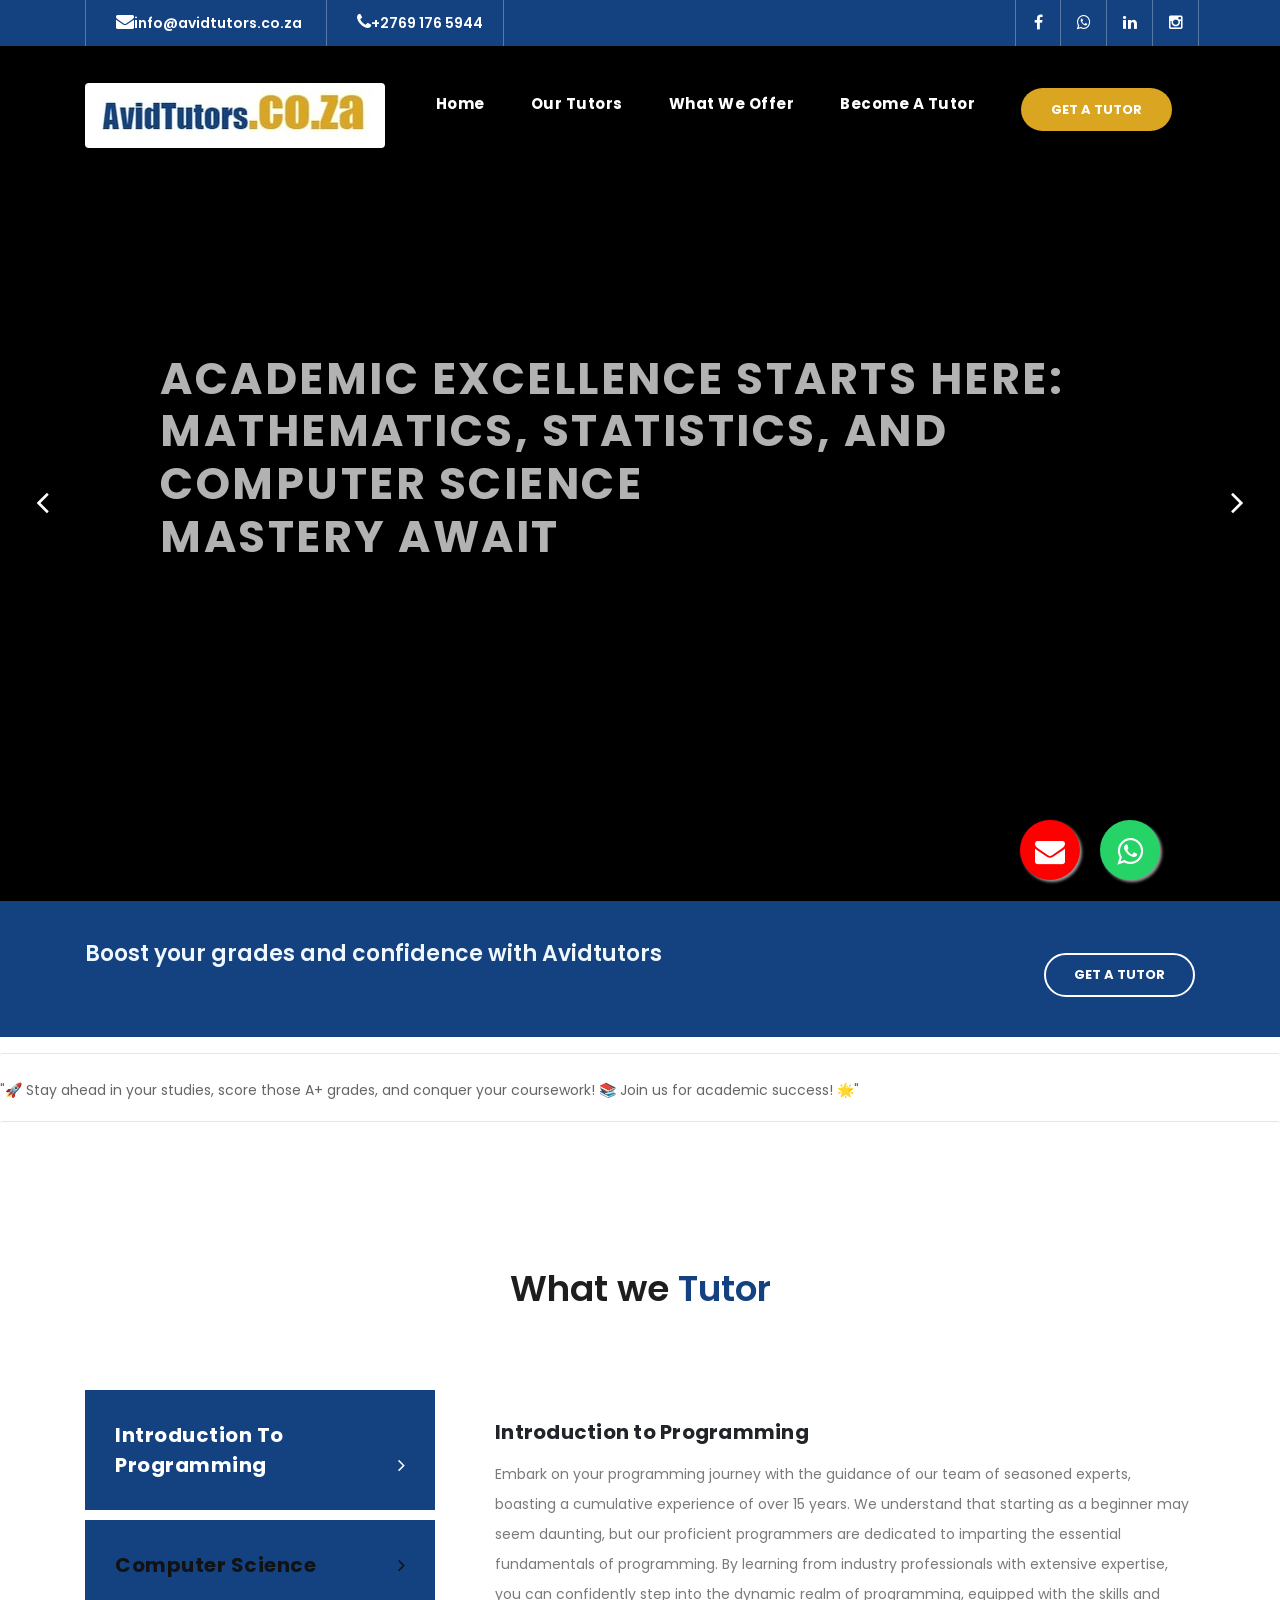
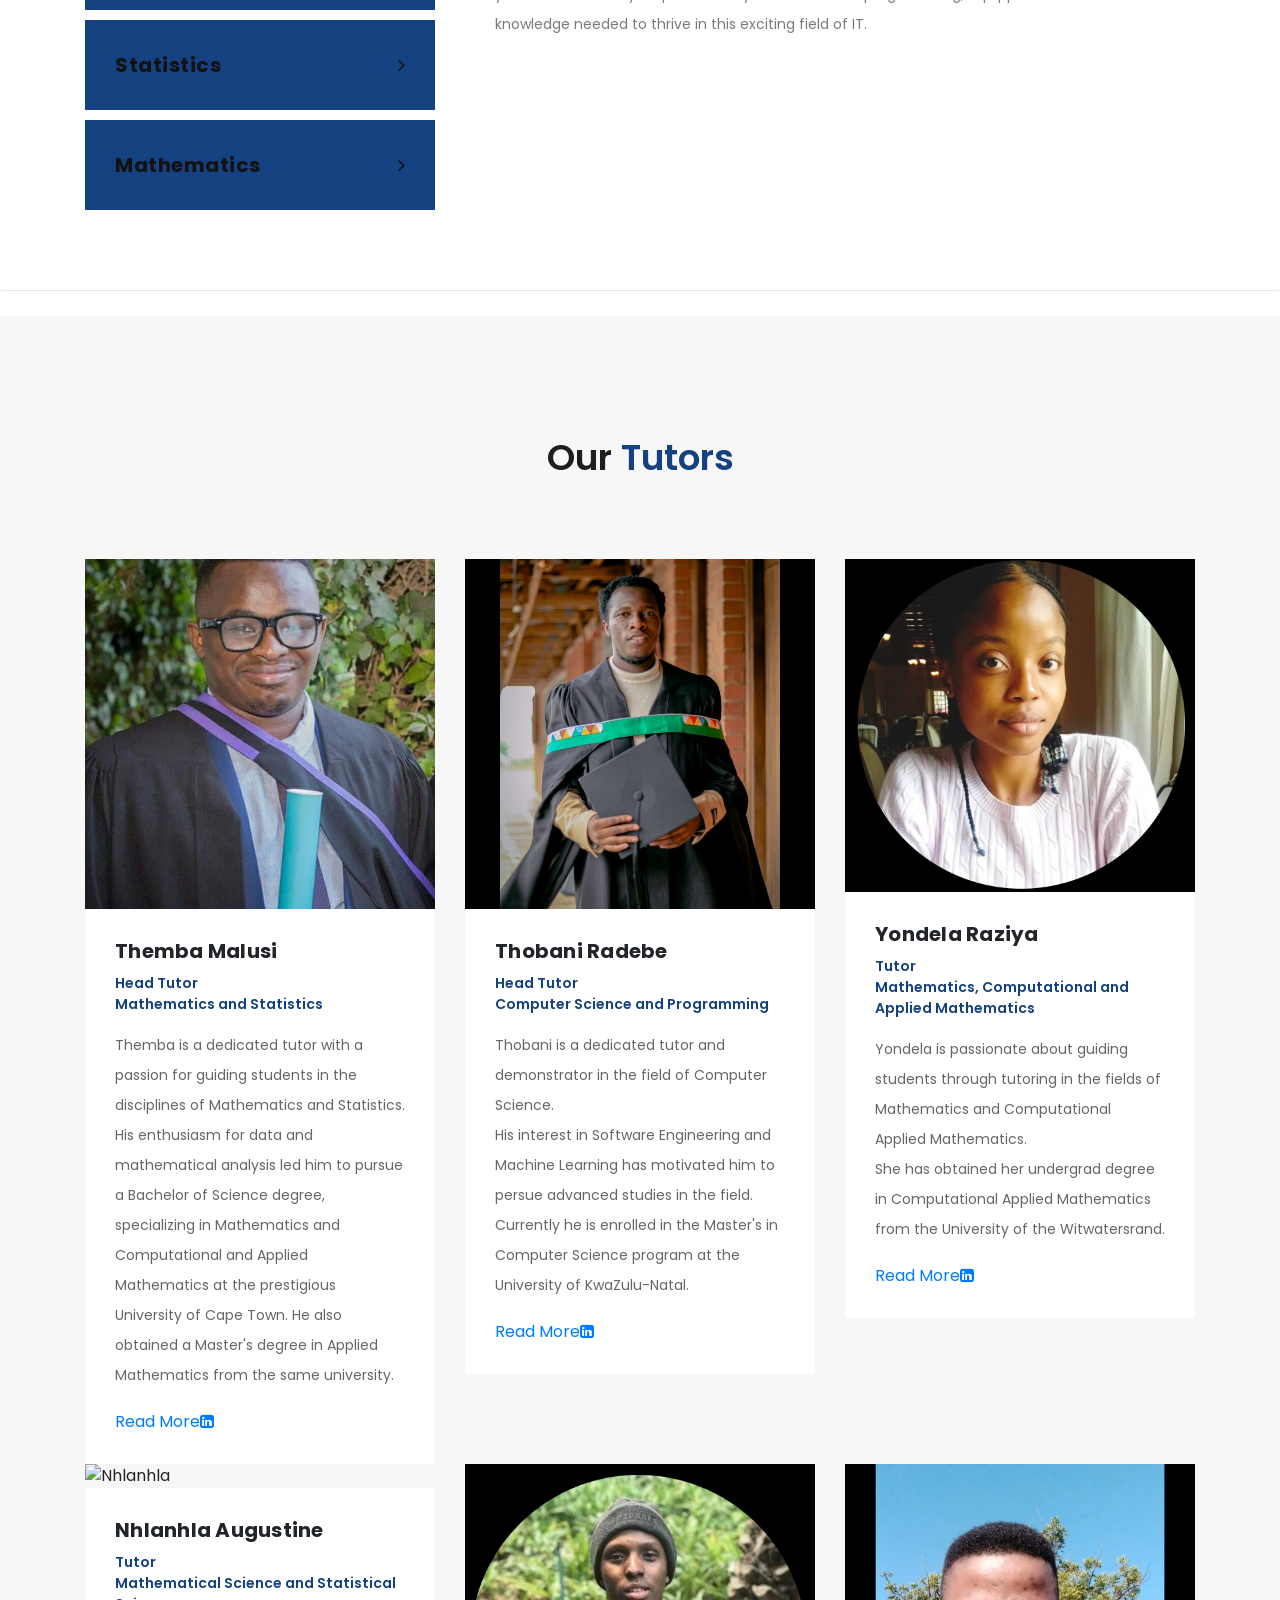
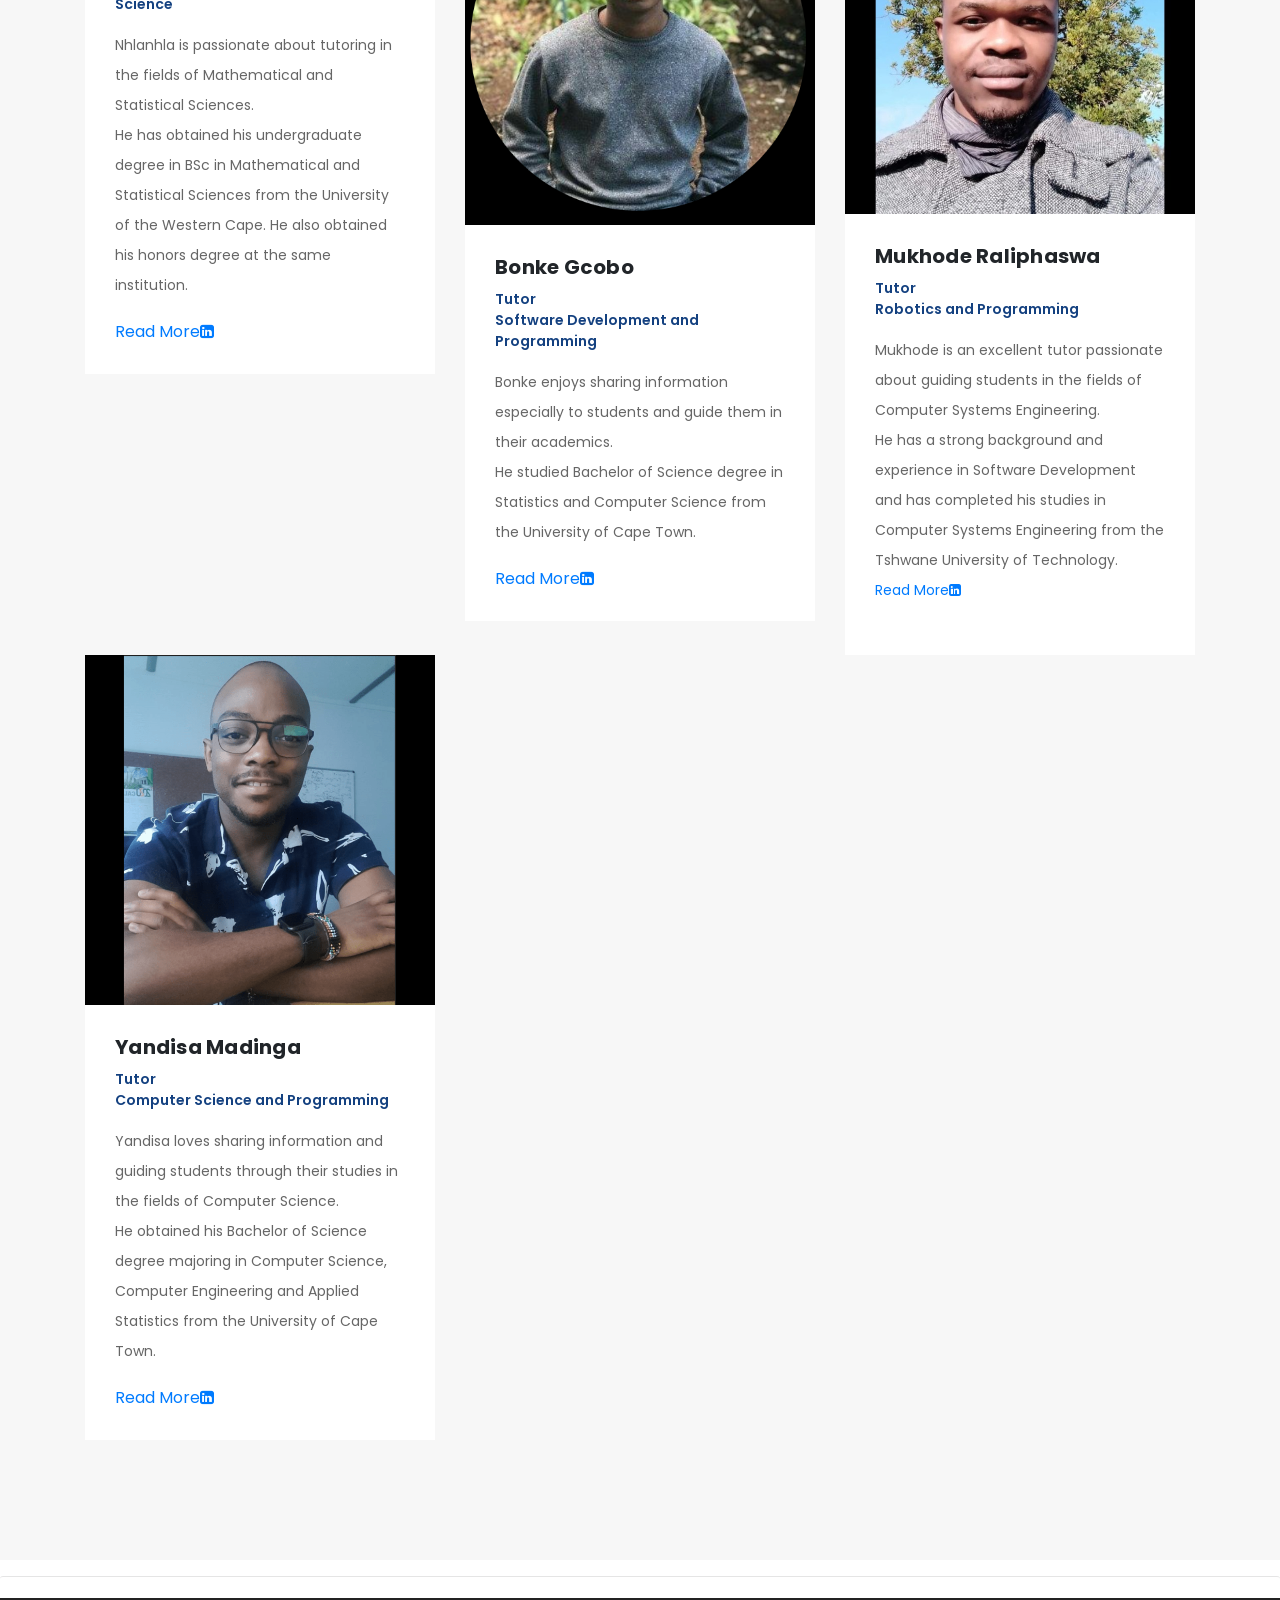
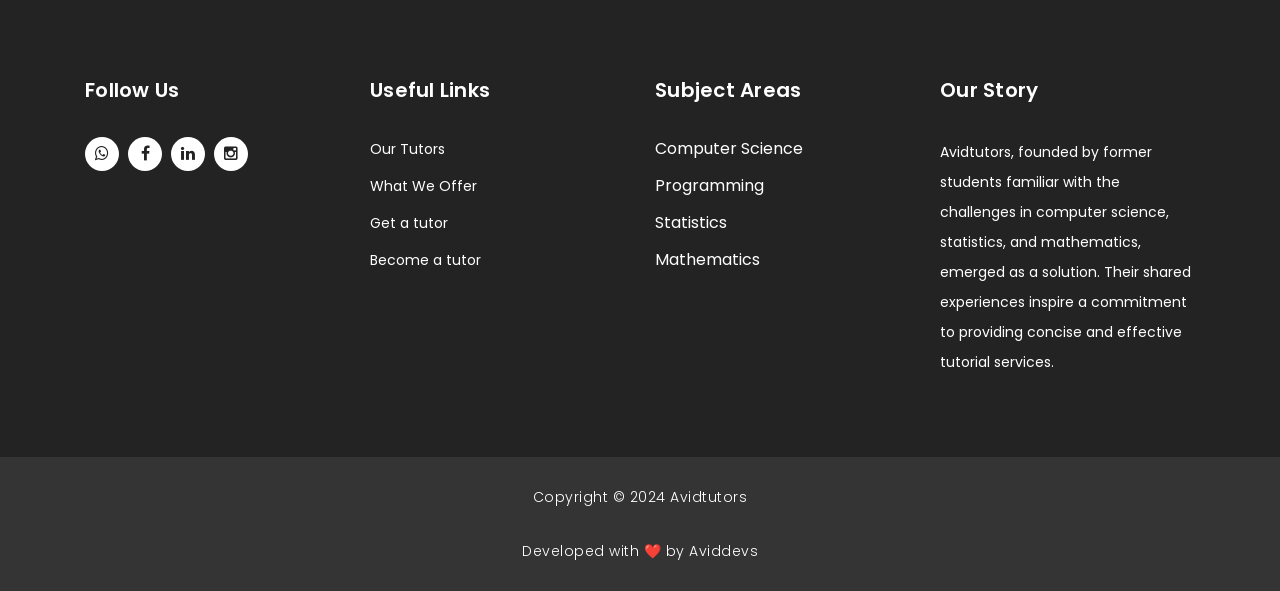
==== commit 8de4d79d: "Added new files and updated index file" ====
--- a/index.html
+++ b/index.html
@@ -70,7 +70,7 @@
       <nav class="navbar navbar-expand-lg">
         <div class="container">
           <a class="navbar-brand" href="#top">
-            <img src="assets/images/logo.jpg" alt="" class="rounded">
+            <img src="assets/images/logo.jpg" alt="Avidtutors" class="rounded">
           </a>
           <button
             class="navbar-toggler"
@@ -98,10 +98,10 @@
                 <a class="nav-link" href="#our-services">What we offer</a>
               </li>
               <li class="nav-item">
-                <a class="nav-link" href="https://forms.gle/rU1jAkGwCyZRBjxH9" target="_blank">Become a Tutor</a>
+                <a class="nav-link" href="tutor-form.html">Become a Tutor</a>
               </li>
               <li class="nav-item" style="padding: 0.5rem;">
-                <a class="filled-button" href="https://forms.gle/PSLoHmhExTnzuSKS8" target="_blank">Get a Tutor</a>
+                <a class="filled-button" href="student-form.html">Get a Tutor</a>
               </li>
             </ul>
           </div>
@@ -159,9 +159,13 @@
         </div>
       </div>
     </div>
-    
-   
-
+    <hr>
+    <div class="moving-text">
+      <p>
+        "🚀 Stay ahead in your studies, score those A+ grades, and conquer your coursework! 📚 Join us for academic success! 🌟"
+      </p>
+    </div>
+    <hr>
     <div  class="single-services" id="our-services">
       <div class="container">
         <div class="section-heading">
@@ -229,7 +233,7 @@
         <div class="row">
               <div class="col-md-4">
                   <div class="team-item">
-                      <img src="assets/images/Themba.jpeg" alt="" class="rounded-circle">
+                      <img src="assets/images/Themba.jpeg" alt="Themba" class="image-container">
                       <div class="down-content">
                       <h4>Themba Malusi</h4>
                       <span>Head Tutor <br>Mathematics and Statistics</span>
@@ -244,7 +248,7 @@
           </div>
           <div class="col-md-4">
             <div class="team-item">
-              <img src="assets/images/Thobani.jpeg" alt="" class="rounded-circle">
+              <img src="assets/images/Thobani.jpeg" alt="Thobani" class="image-container">
               <div class="down-content">
                 <h4>Thobani Radebe</h4>
                 <span>Head Tutor<br>Computer Science and Programming</span>
@@ -255,7 +259,7 @@
           </div>
           <div class="col-md-4">
             <div class="team-item">
-              <img src="assets/images/Yondela.PNG" alt="" class="rounded-circle">
+              <img src="assets/images/Yondela.PNG" alt="Yondela" class="image-container">
               <div class="down-content">
                 <h4>Yondela Raziya</h4>
                 <span>Tutor<br>Mathematics, Computational and Applied Mathematics</span>
@@ -268,7 +272,21 @@
           </div>
           <div class="col-md-4">
             <div class="team-item">
-              <img src="assets/images/Bonke.PNG" alt="" class="rounded-circle">
+              <img src="assets/images/Nhlanhla.jpeg" alt="Nhlanhla" class="image-container">
+              <div class="down-content">
+                <h4>Nhlanhla Augustine</h4>
+                <span>Tutor<br>Mathematical Science and Statistical Science</span>
+                <p>Nhlanhla is passionate about tutoring in the fields of Mathematical and Statistical Sciences.<br>
+                  He has obtained his undergraduate degree in BSc in Mathematical and Statistical Sciences from the University of the Western Cape.
+                  He also obtained his honors degree at the same institution.<br>
+                </p>
+                <a href="https://www.linkedin.com/in/nhlanhla-lekhele-608338221/"  target="_blank">Read More<i class="fa fa-linkedin-square"></i></a>
+              </div>
+            </div>
+          </div>
+          <div class="col-md-4">
+            <div class="team-item">
+              <img src="assets/images/Bonke.PNG" alt="Bonke" class="image-container">
               <div class="down-content">
                 <h4>Bonke Gcobo</h4>
                 <span>Tutor<br>Software Development and Programming</span>
@@ -281,7 +299,7 @@
           </div>
           <div class="col-md-4">
             <div class="team-item">
-              <img src="assets/images/Tshinox.jpeg" alt="" class="rounded-circle">
+              <img src="assets/images/Tshinox.jpeg" alt="Mukhode" class="image-container">
               <div class="down-content">
                 <h4>Mukhode Raliphaswa</h4>
                 <span>Tutor<br>Robotics and Programming</span>
@@ -294,7 +312,7 @@
           </div>
           <div class="col-md-4">
             <div class="team-item">
-              <img src="assets/images/Yandisa.png" alt="" class="rounded-circle">
+              <img src="assets/images/Yandisa.png" alt="Yandisa" class="image-container">
               <div class="down-content">
                 <h4>Yandisa Madinga</h4>
                 <span>Tutor<br>Computer Science and Programming</span>
--- a/assets/css/avidtutors.css
+++ b/assets/css/avidtutors.css
@@ -389,15 +389,15 @@
     position: fixed;
     bottom: 20px; /* Adjust the distance from the bottom as needed */
     right: 40px; /* Adjust the distance from the right as needed */
-	width:60px;
-	height:60px;
+    width:60px;
+    height:60px;
     background-color: #144180;
     color: #ffffff;
     border: none;
     padding: 10px 20px;
     border-radius: 50px;
-	text-align:center;
-	box-shadow: 2px 2px 3px #999;
+    text-align:center;
+    box-shadow: 2px 2px 3px #999;
     cursor: pointer;
     font-size:20px;
     z-index: 100;
